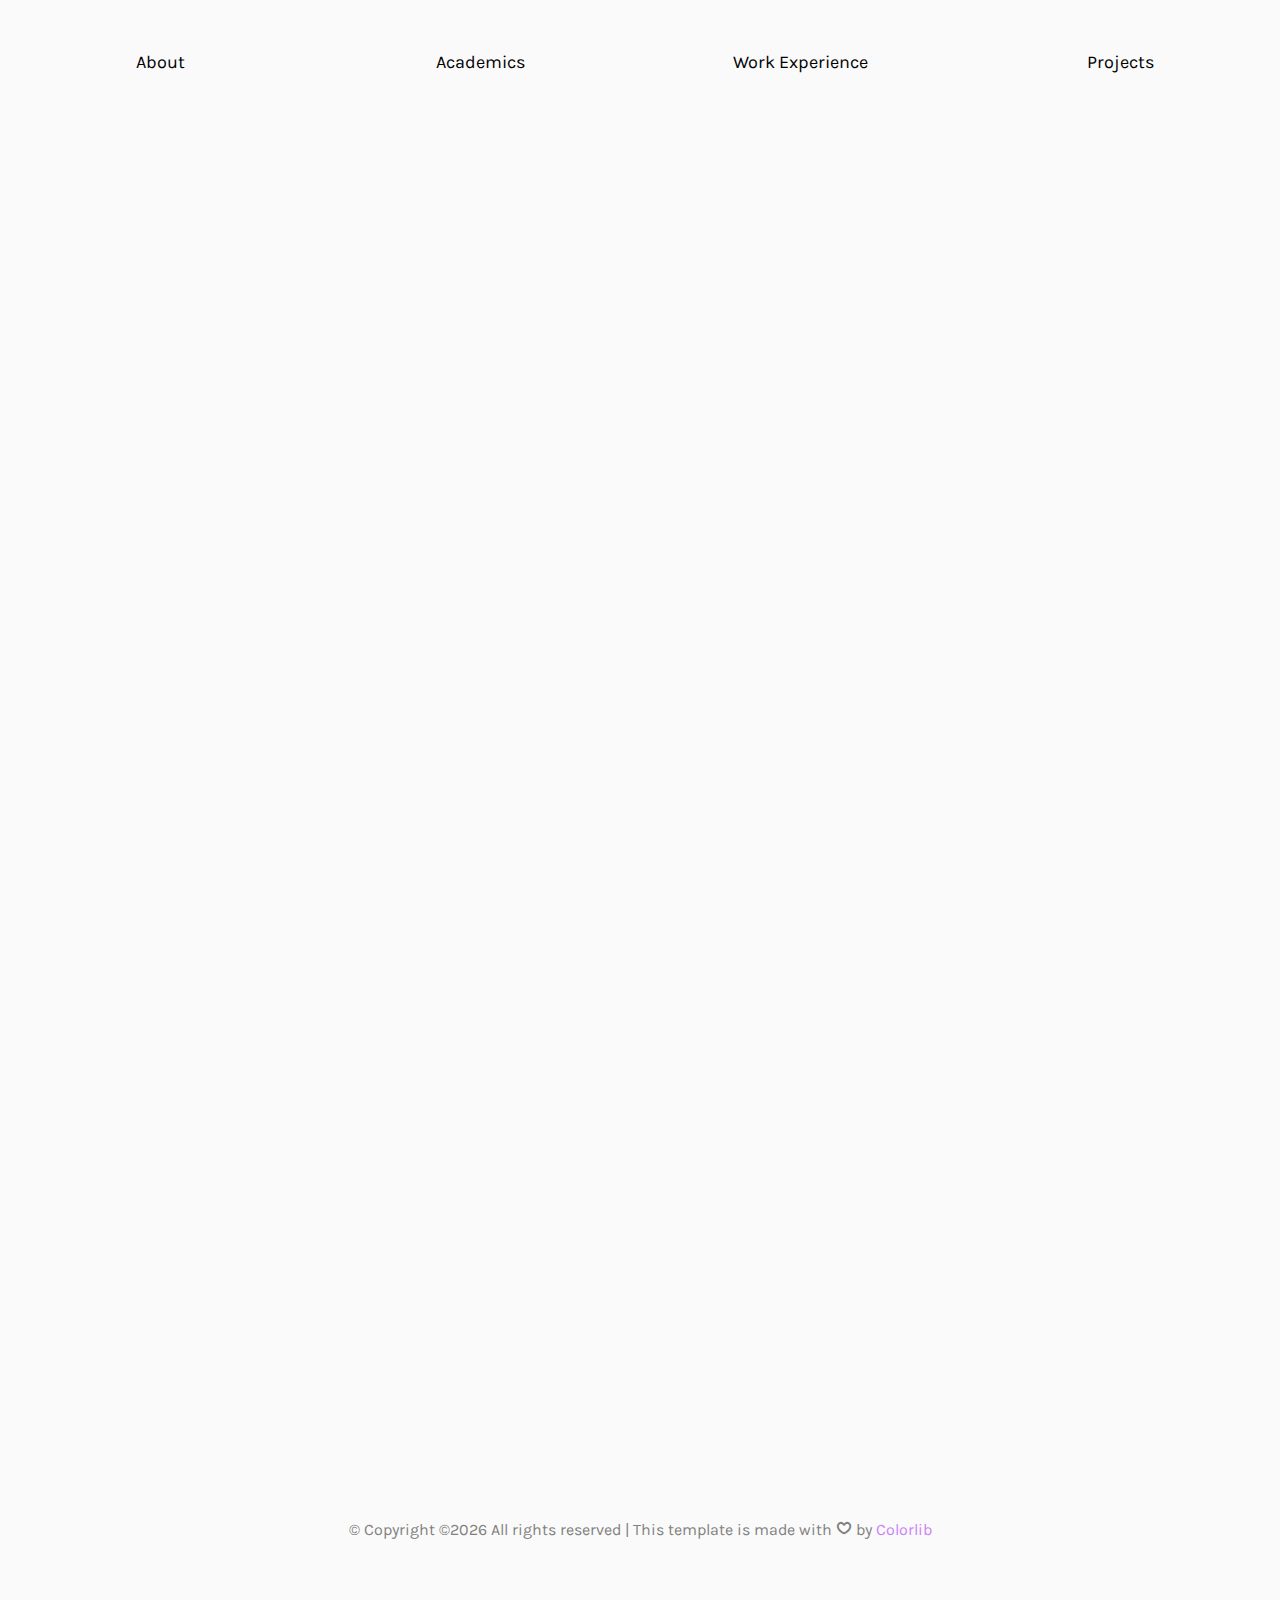
==== academics.html @ 9c5b4230 "Re structured and updated content" ====
<!DOCTYPE HTML>
<html>
	<head>
	<meta charset="utf-8">
	<meta http-equiv="X-UA-Compatible" content="IE=edge">
	<title>Charlie Horn's Personal Web Site</title>
	<meta name="viewport" content="width=device-width, initial-scale=1">
	<meta name="description" content="" />
	<meta name="keywords" content="" />
	<meta name="author" content="" />

  <!-- Facebook and Twitter integration -->
	<meta property="og:title" content=""/>
	<meta property="og:image" content=""/>
	<meta property="og:url" content=""/>
	<meta property="og:site_name" content=""/>
	<meta property="og:description" content=""/>
	<meta name="twitter:title" content="" />
	<meta name="twitter:image" content="" />
	<meta name="twitter:url" content="" />
	<meta name="twitter:card" content="" />

	<!-- Place favicon.ico and apple-touch-icon.png in the root directory -->
	<link rel="shortcut icon" href="favicon.ico">

	<link href="https://fonts.googleapis.com/css?family=Karla:400,700" rel="stylesheet">
	<link href="https://fonts.googleapis.com/css?family=Playfair+Display:400,400i,700" rel="stylesheet">
	
	<!-- Animate.css -->
	<link rel="stylesheet" href="css/animate.css">
	<!-- Icomoon Icon Fonts-->
	<link rel="stylesheet" href="css/icomoon.css">
	<!-- Bootstrap  -->
	<link rel="stylesheet" href="css/bootstrap.css">
	<!-- Owl Carousel -->
	<link rel="stylesheet" href="css/owl.carousel.min.css">
	<link rel="stylesheet" href="css/owl.theme.default.min.css">
	<!-- Magnific Popup -->
	<link rel="stylesheet" href="css/magnific-popup.css">

	<link rel="stylesheet" href="css/style.css">



	<!-- Modernizr JS -->
	<script src="js/modernizr-2.6.2.min.js"></script>
	<!-- FOR IE9 below -->
	<!--[if lt IE 9]>
	<script  src="js/respond.min.js"></script>
	<![endif]-->

	</head>
	<body>
	
	<div id="colorlib-page">
		<header>
			<div class="newNavbar">
				<span><a href="index.html">About</a></span>
				<span><a href="academics.html">Academics</a></span>
				<span><a href="professional.html">Work Experience</a></span>
				<span><a href="projects.html">Projects</a></span>
			</div>
		</header>

		<div id="colorlib-work">
			<div class="container">
				<div class="row text-center">
					<h2 class="bold"></h2>
				</div>
				<div class="row">
					<div class="col-md-12 col-md-offset-0 text-center animate-box intro-heading">
						<span><a name="school"></a>Academics</span>
						<h2>Academics</h2>
					</div>
				</div>

				<div class="row">
					<div class="col-md-9">
						<div class="services animate-box">
							<h3>Perception and State Estimation</h3>
							<ul>
								<li>Bayesian Optimization for Monocular VSLAM under Varied Conditions (paper, video)</li>
								<li>Sensor fusion and coordinate transform (LiDAR and Camera)</li>
								<li>Feature Detection, Matching, and Outlier Rejection</li>
								<li>Depth estimation and instance segmentation</li>
								<li>Sensor fusion (Odometry, Range Finder, IMU, Stereo Camera)</li>
								<li>Linear-Gaussian and Recursive Extended Kalman filter</li>
								<li>Point Cloud Tracking</li>
							</ul>
						</div>
						<div class="services animate-box">
							<h3>Control and Optimization</h3>
							<ul>
								<li>Linear Control</li>
								<li>Spacecraft Dynamics and Control</li>
								<li>Stochastic Optimization</li>
								<li>Unconstrained Optimization</li>
							</ul>
						</div>
						<div class="services animate-box">
							<h3>Ariticial Intelligence, Algorithms, and Data Structures</h3>
							<ul>
								<li>Statistical, Memory Based, and Learning methods</li>
								<li>Standard Data Structures (Heaps, BSTs, Splay trees, etc..)</li>
								<li>Advanced algorithms (Dynamic Programming, Greedy Algorithms, Shortest path, etc..)</li>
								<li> Analysis methods (Recursion, Amortized Analysis, Combinatorial Arguments, etc..)</li>
							</ul>
						</div>
					</div>
				</div>
				
			</div>
		</div>

		<footer>
			<div id="footer">
				<div class="container">
					<div class="row">
						<div class="col-md-12 text-center">
							<p>
								&copy; <!-- Link back to Colorlib can't be removed. Template is licensed under CC BY 3.0. -->
Copyright &copy;<script>document.write(new Date().getFullYear());</script> All rights reserved | This template is made with <i class="icon-heart4" aria-hidden="true"></i> by <a href="https://colorlib.com" target="_blank">Colorlib</a>
<!-- Link back to Colorlib can't be removed. Template is licensed under CC BY 3.0. -->
							</p>
						</div>
					</div>
				</div>
			</div>
		</footer>
	
	</div>

	<!-- jQuery -->
	<script src="js/jquery.min.js"></script>
	<!-- jQuery Easing -->
	<script src="js/jquery.easing.1.3.js"></script>
	<!-- Bootstrap -->
	<script src="js/bootstrap.min.js"></script>
	<!-- Waypoints -->
	<script src="js/jquery.waypoints.min.js"></script>
	<!-- Owl Carousel -->
	<script src="js/owl.carousel.min.js"></script>
	<!-- Magnific Popup -->
	<script src="js/jquery.magnific-popup.min.js"></script>
	<script src="js/magnific-popup-options.js"></script>

	<!-- Main JS (Do not remove) -->
	<script src="js/main.js"></script>

	</body>
</html>
---- css/icomoon.css ----
@font-face {
  font-family: 'icomoon';
  src:  url('fonts/icomoon.eot?tmere9');
  src:  url('fonts/icomoon.eot?tmere9#iefix') format('embedded-opentype'),
    url('fonts/icomoon.ttf?tmere9') format('truetype'),
    url('fonts/icomoon.woff?tmere9') format('woff'),
    url('fonts/icomoon.svg?tmere9#icomoon') format('svg');
  font-weight: normal;
  font-style: normal;
}

[class^="icon-"], [class*=" icon-"] {
  /* use !important to prevent issues with browser extensions that change fonts */
  font-family: 'icomoon' !important;
  speak: none;
  font-style: normal;
  font-weight: normal;
  font-variant: normal;
  text-transform: none;
  line-height: 1;

  /* Better Font Rendering =========== */
  -webkit-font-smoothing: antialiased;
  -moz-osx-font-smoothing: grayscale;
}

.icon-activity:before {
  content: "\e900";
}
.icon-airplay:before {
  content: "\e901";
}
.icon-alert-circle:before {
  content: "\e902";
}
.icon-alert-octagon:before {
  content: "\e903";
}
.icon-alert-triangle:before {
  content: "\e904";
}
.icon-align-center:before {
  content: "\e905";
}
.icon-align-justify:before {
  content: "\e906";
}
.icon-align-left:before {
  content: "\e907";
}
.icon-align-right:before {
  content: "\e908";
}
.icon-anchor:before {
  content: "\e909";
}
.icon-aperture:before {
  content: "\e90a";
}
.icon-arrow-down3:before {
  content: "\e90b";
}
.icon-arrow-down-circle:before {
  content: "\e90c";
}
.icon-arrow-down-left3:before {
  content: "\e90d";
}
.icon-arrow-down-right3:before {
  content: "\e90e";
}
.icon-arrow-left3:before {
  content: "\e90f";
}
.icon-arrow-left-circle:before {
  content: "\e910";
}
.icon-arrow-right3:before {
  content: "\e911";
}
.icon-arrow-right-circle:before {
  content: "\e912";
}
.icon-arrow-up3:before {
  content: "\e913";
}
.icon-arrow-up-circle:before {
  content: "\e914";
}
.icon-arrow-up-left3:before {
  content: "\e915";
}
.icon-arrow-up-right3:before {
  content: "\e916";
}
.icon-at-sign:before {
  content: "\e917";
}
.icon-award:before {
  content: "\e918";
}
.icon-bar-chart:before {
  content: "\e919";
}
.icon-bar-chart-2:before {
  content: "\e91a";
}
.icon-battery:before {
  content: "\e91b";
}
.icon-battery-charging:before {
  content: "\e91c";
}
.icon-bell2:before {
  content: "\e91d";
}
.icon-bell-off:before {
  content: "\e91e";
}
.icon-bluetooth:before {
  content: "\e91f";
}
.icon-bold2:before {
  content: "\e920";
}
.icon-book2:before {
  content: "\e921";
}
.icon-book-open:before {
  content: "\e922";
}
.icon-bookmark2:before {
  content: "\e923";
}
.icon-box:before {
  content: "\e924";
}
.icon-briefcase2:before {
  content: "\e925";
}
.icon-calendar2:before {
  content: "\e926";
}
.icon-camera2:before {
  content: "\e927";
}
.icon-camera-off:before {
  content: "\e928";
}
.icon-cast:before {
  content: "\e929";
}
.icon-check:before {
  content: "\e92a";
}
.icon-check-circle:before {
  content: "\e92b";
}
.icon-check-square:before {
  content: "\e92c";
}
.icon-chevron-down:before {
  content: "\e92d";
}
.icon-chevron-left:before {
  content: "\e92e";
}
.icon-chevron-right:before {
  content: "\e92f";
}
.icon-chevron-up:before {
  content: "\e930";
}
.icon-chevrons-down:before {
  content: "\e931";
}
.icon-chevrons-left:before {
  content: "\e932";
}
.icon-chevrons-right:before {
  content: "\e933";
}
.icon-chevrons-up:before {
  content: "\e934";
}
.icon-chrome2:before {
  content: "\e935";
}
.icon-circle:before {
  content: "\e936";
}
.icon-clipboard2:before {
  content: "\e937";
}
.icon-clock3:before {
  content: "\e938";
}
.icon-cloud2:before {
  content: "\e939";
}
.icon-cloud-drizzle:before {
  content: "\e93a";
}
.icon-cloud-lightning:before {
  content: "\e93b";
}
.icon-cloud-off:before {
  content: "\e93c";
}
.icon-cloud-rain:before {
  content: "\e93d";
}
.icon-cloud-snow:before {
  content: "\e93e";
}
.icon-code:before {
  content: "\e93f";
}
.icon-codepen2:before {
  content: "\e940";
}
.icon-command2:before {
  content: "\e941";
}
.icon-compass3:before {
  content: "\e942";
}
.icon-copy2:before {
  content: "\e943";
}
.icon-corner-down-left:before {
  content: "\e944";
}
.icon-corner-down-right:before {
  content: "\e945";
}
.icon-corner-left-down:before {
  content: "\e946";
}
.icon-corner-left-up:before {
  content: "\e947";
}
.icon-corner-right-down:before {
  content: "\e948";
}
.icon-corner-right-up:before {
  content: "\e949";
}
.icon-corner-up-left:before {
  content: "\e94a";
}
.icon-corner-up-right:before {
  content: "\e94b";
}
.icon-cpu:before {
  content: "\e94c";
}
.icon-credit-card2:before {
  content: "\e94d";
}
.icon-crop2:before {
  content: "\e94e";
}
.icon-crosshair:before {
  content: "\e94f";
}
.icon-database2:before {
  content: "\e950";
}
.icon-delete:before {
  content: "\e951";
}
.icon-disc:before {
  content: "\e952";
}
.icon-dollar-sign:before {
  content: "\e953";
}
.icon-download4:before {
  content: "\e954";
}
.icon-download-cloud:before {
  content: "\e955";
}
.icon-droplet2:before {
  content: "\e956";
}
.icon-edit:before {
  content: "\e957";
}
.icon-edit-2:before {
  content: "\e958";
}
.icon-edit-3:before {
  content: "\e959";
}
.icon-external-link:before {
  content: "\e95a";
}
.icon-eye2:before {
  content: "\e95b";
}
.icon-eye-off:before {
  content: "\e95c";
}
.icon-facebook3:before {
  content: "\e95d";
}
.icon-fast-forward:before {
  content: "\e95e";
}
.icon-feather:before {
  content: "\e95f";
}
.icon-file:before {
  content: "\e960";
}
.icon-file-minus:before {
  content: "\e961";
}
.icon-file-plus:before {
  content: "\e962";
}
.icon-file-text3:before {
  content: "\e963";
}
.icon-film2:before {
  content: "\e964";
}
.icon-filter2:before {
  content: "\e965";
}
.icon-flag2:before {
  content: "\e966";
}
.icon-folder2:before {
  content: "\e967";
}
.icon-folder-minus2:before {
  content: "\e968";
}
.icon-folder-plus2:before {
  content: "\e969";
}
.icon-git-branch:before {
  content: "\e96a";
}
.icon-git-commit:before {
  content: "\e96b";
}
.icon-git-merge:before {
  content: "\e96c";
}
.icon-git-pull-request:before {
  content: "\e96d";
}
.icon-github2:before {
  content: "\e96e";
}
.icon-gitlab:before {
  content: "\e96f";
}
.icon-globe:before {
  content: "\e970";
}
.icon-grid:before {
  content: "\e971";
}
.icon-hard-drive:before {
  content: "\e972";
}
.icon-hash:before {
  content: "\e973";
}
.icon-headphones2:before {
  content: "\e974";
}
.icon-heart2:before {
  content: "\e975";
}
.icon-help-circle:before {
  content: "\e976";
}
.icon-home4:before {
  content: "\e977";
}
.icon-image2:before {
  content: "\e978";
}
.icon-inbox:before {
  content: "\e979";
}
.icon-info2:before {
  content: "\e97a";
}
.icon-instagram2:before {
  content: "\e97b";
}
.icon-italic2:before {
  content: "\e97c";
}
.icon-layers:before {
  content: "\e97d";
}
.icon-layout:before {
  content: "\e97e";
}
.icon-life-buoy:before {
  content: "\e97f";
}
.icon-link2:before {
  content: "\e980";
}
.icon-link-2:before {
  content: "\e981";
}
.icon-linkedin3:before {
  content: "\e982";
}
.icon-list3:before {
  content: "\e983";
}
.icon-loader:before {
  content: "\e984";
}
.icon-lock2:before {
  content: "\e985";
}
.icon-log-in:before {
  content: "\e986";
}
.icon-log-out:before {
  content: "\e987";
}
.icon-mail5:before {
  content: "\e988";
}
.icon-map3:before {
  content: "\e989";
}
.icon-map-pin:before {
  content: "\e98a";
}
.icon-maximize:before {
  content: "\e98b";
}
.icon-maximize-2:before {
  content: "\e98c";
}
.icon-menu5:before {
  content: "\e98d";
}
.icon-message-circle:before {
  content: "\e98e";
}
.icon-message-square:before {
  content: "\e98f";
}
.icon-mic2:before {
  content: "\e990";
}
.icon-mic-off:before {
  content: "\e991";
}
.icon-minimize:before {
  content: "\e992";
}
.icon-minimize-2:before {
  content: "\e993";
}
.icon-minus2:before {
  content: "\e994";
}
.icon-minus-circle:before {
  content: "\e995";
}
.icon-minus-square:before {
  content: "\e996";
}
.icon-monitor:before {
  content: "\e997";
}
.icon-moon:before {
  content: "\e998";
}
.icon-more-horizontal:before {
  content: "\e999";
}
.icon-more-vertical:before {
  content: "\e99a";
}
.icon-move:before {
  content: "\e99b";
}
.icon-music2:before {
  content: "\e99c";
}
.icon-navigation:before {
  content: "\e99d";
}
.icon-navigation-2:before {
  content: "\e99e";
}
.icon-octagon:before {
  content: "\e99f";
}
.icon-package:before {
  content: "\e9a0";
}
.icon-paperclip:before {
  content: "\e9a1";
}
.icon-pause3:before {
  content: "\e9a2";
}
.icon-pause-circle:before {
  content: "\e9a3";
}
.icon-percent:before {
  content: "\e9a4";
}
.icon-phone2:before {
  content: "\e9a5";
}
.icon-phone-call:before {
  content: "\e9a6";
}
.icon-phone-forwarded:before {
  content: "\e9a7";
}
.icon-phone-incoming:before {
  content: "\e9a8";
}
.icon-phone-missed:before {
  content: "\e9a9";
}
.icon-phone-off:before {
  content: "\e9aa";
}
.icon-phone-outgoing:before {
  content: "\e9ab";
}
.icon-pie-chart2:before {
  content: "\e9ac";
}
.icon-play4:before {
  content: "\e9ad";
}
.icon-play-circle:before {
  content: "\e9ae";
}
.icon-plus2:before {
  content: "\e9af";
}
.icon-plus-circle:before {
  content: "\e9b0";
}
.icon-plus-square:before {
  content: "\e9b1";
}
.icon-pocket:before {
  content: "\e9b2";
}
.icon-power2:before {
  content: "\e9b3";
}
.icon-printer2:before {
  content: "\e9b4";
}
.icon-radio:before {
  content: "\e9b5";
}
.icon-refresh-ccw:before {
  content: "\e9b6";
}
.icon-refresh-cw:before {
  content: "\e9b7";
}
.icon-repeat:before {
  content: "\e9b8";
}
.icon-rewind:before {
  content: "\e9b9";
}
.icon-rotate-ccw:before {
  content: "\e9ba";
}
.icon-rotate-cw:before {
  content: "\e9bb";
}
.icon-rss3:before {
  content: "\e9bc";
}
.icon-save:before {
  content: "\e9bd";
}
.icon-scissors2:before {
  content: "\e9be";
}
.icon-search2:before {
  content: "\e9bf";
}
.icon-send:before {
  content: "\e9c0";
}
.icon-server:before {
  content: "\e9c1";
}
.icon-settings:before {
  content: "\e9c2";
}
.icon-share3:before {
  content: "\e9c3";
}
.icon-share-2:before {
  content: "\e9c4";
}
.icon-shield2:before {
  content: "\e9c5";
}
.icon-shield-off:before {
  content: "\e9c6";
}
.icon-shopping-bag:before {
  content: "\e9c7";
}
.icon-shopping-cart:before {
  content: "\e9c8";
}
.icon-shuffle2:before {
  content: "\e9c9";
}
.icon-sidebar:before {
  content: "\e9ca";
}
.icon-skip-back:before {
  content: "\e9cb";
}
.icon-skip-forward:before {
  content: "\e9cc";
}
.icon-slack:before {
  content: "\e9cd";
}
.icon-slash:before {
  content: "\e9ce";
}
.icon-sliders:before {
  content: "\e9cf";
}
.icon-smartphone:before {
  content: "\e9d0";
}
.icon-speaker:before {
  content: "\e9d1";
}
.icon-square:before {
  content: "\e9d2";
}
.icon-star:before {
  content: "\e9d3";
}
.icon-stop-circle:before {
  content: "\e9d4";
}
.icon-sun2:before {
  content: "\e9d5";
}
.icon-sunrise:before {
  content: "\e9d6";
}
.icon-sunset:before {
  content: "\e9d7";
}
.icon-tablet2:before {
  content: "\e9d8";
}
.icon-tag:before {
  content: "\e9d9";
}
.icon-target2:before {
  content: "\e9da";
}
.icon-terminal2:before {
  content: "\e9db";
}
.icon-thermometer:before {
  content: "\e9dc";
}
.icon-thumbs-down:before {
  content: "\e9dd";
}
.icon-thumbs-up:before {
  content: "\e9de";
}
.icon-toggle-left:before {
  content: "\e9df";
}
.icon-toggle-right:before {
  content: "\e9e0";
}
.icon-trash:before {
  content: "\e9e1";
}
.icon-trash-2:before {
  content: "\e9e2";
}
.icon-trending-down:before {
  content: "\e9e3";
}
.icon-trending-up:before {
  content: "\e9e4";
}
.icon-triangle:before {
  content: "\e9e5";
}
.icon-truck2:before {
  content: "\e9e6";
}
.icon-tv2:before {
  content: "\e9e7";
}
.icon-twitter2:before {
  content: "\e9e8";
}
.icon-type:before {
  content: "\e9e9";
}
.icon-umbrella:before {
  content: "\e9ea";
}
.icon-underline2:before {
  content: "\e9eb";
}
.icon-unlock:before {
  content: "\e9ec";
}
.icon-upload4:before {
  content: "\e9ed";
}
.icon-upload-cloud:before {
  content: "\e9ee";
}
.icon-user2:before {
  content: "\e9ef";
}
.icon-user-check2:before {
  content: "\e9f0";
}
.icon-user-minus2:before {
  content: "\e9f1";
}
.icon-user-plus2:before {
  content: "\e9f2";
}
.icon-user-x:before {
  content: "\e9f3";
}
.icon-users2:before {
  content: "\e9f4";
}
.icon-video:before {
  content: "\e9f5";
}
.icon-video-off:before {
  content: "\e9f6";
}
.icon-voicemail:before {
  content: "\e9f7";
}
.icon-volume:before {
  content: "\e9f8";
}
.icon-volume-1:before {
  content: "\e9f9";
}
.icon-volume-2:before {
  content: "\e9fa";
}
.icon-volume-x:before {
  content: "\e9fb";
}
.icon-watch:before {
  content: "\e9fc";
}
.icon-wifi:before {
  content: "\e9fd";
}
.icon-wifi-off:before {
  content: "\e9fe";
}
.icon-wind:before {
  content: "\e9ff";
}
.icon-x:before {
  content: "\ea00";
}
.icon-x-circle:before {
  content: "\ea01";
}
.icon-x-square:before {
  content: "\ea02";
}
.icon-zap:before {
  content: "\ea03";
}
.icon-zap-off:before {
  content: "\ea04";
}
.icon-zoom-in2:before {
  content: "\ea05";
}
.icon-zoom-out2:before {
  content: "\ea06";
}
.icon-times:before {
  content: "\ea07";
}
.icon-tick:before {
  content: "\ea08";
}
.icon-plus3:before {
  content: "\ea09";
}
.icon-minus3:before {
  content: "\ea0a";
}
.icon-equals:before {
  content: "\ea0b";
}
.icon-divide:before {
  content: "\ea0c";
}
.icon-chevron-right2:before {
  content: "\ea0d";
}
.icon-chevron-left2:before {
  content: "\ea0e";
}
.icon-arrow-right-thick:before {
  content: "\ea0f";
}
.icon-arrow-left-thick:before {
  content: "\ea10";
}
.icon-th-small:before {
  content: "\ea11";
}
.icon-th-menu:before {
  content: "\ea12";
}
.icon-th-list:before {
  content: "\ea13";
}
.icon-th-large:before {
  content: "\ea14";
}
.icon-home5:before {
  content: "\ea15";
}
.icon-arrow-forward:before {
  content: "\ea16";
}
.icon-arrow-back:before {
  content: "\ea17";
}
.icon-rss4:before {
  content: "\ea18";
}
.icon-location3:before {
  content: "\ea19";
}
.icon-link3:before {
  content: "\ea1a";
}
.icon-image3:before {
  content: "\ea1b";
}
.icon-arrow-up-thick:before {
  content: "\ea1c";
}
.icon-arrow-down-thick:before {
  content: "\ea1d";
}
.icon-starburst:before {
  content: "\ea1e";
}
.icon-starburst-outline:before {
  content: "\ea1f";
}
.icon-star2:before {
  content: "\ea20";
}
.icon-flow-children:before {
  content: "\ea21";
}
.icon-export:before {
  content: "\ea22";
}
.icon-delete2:before {
  content: "\ea23";
}
.icon-delete-outline:before {
  content: "\ea24";
}
.icon-cloud-storage:before {
  content: "\ea25";
}
.icon-wi-fi:before {
  content: "\ea26";
}
.icon-heart3:before {
  content: "\ea27";
}
.icon-flash:before {
  content: "\ea28";
}
.icon-cancel:before {
  content: "\ea29";
}
.icon-backspace:before {
  content: "\ea2a";
}
.icon-attachment2:before {
  content: "\ea2b";
}
.icon-arrow-move:before {
  content: "\ea2c";
}
.icon-warning2:before {
  content: "\ea2d";
}
.icon-user3:before {
  content: "\ea2e";
}
.icon-radar:before {
  content: "\ea2f";
}
.icon-lock-open:before {
  content: "\ea30";
}
.icon-lock-closed:before {
  content: "\ea31";
}
.icon-location-arrow:before {
  content: "\ea32";
}
.icon-info3:before {
  content: "\ea33";
}
.icon-user-delete:before {
  content: "\ea34";
}
.icon-user-add:before {
  content: "\ea35";
}
.icon-media-pause:before {
  content: "\ea36";
}
.icon-group:before {
  content: "\ea37";
}
.icon-chart-pie:before {
  content: "\ea38";
}
.icon-chart-line:before {
  content: "\ea39";
}
.icon-chart-bar:before {
  content: "\ea3a";
}
.icon-chart-area:before {
  content: "\ea3b";
}
.icon-video2:before {
  content: "\ea3c";
}
.icon-point-of-interest:before {
  content: "\ea3d";
}
.icon-infinity:before {
  content: "\ea3e";
}
.icon-globe2:before {
  content: "\ea3f";
}
.icon-eye3:before {
  content: "\ea40";
}
.icon-cog2:before {
  content: "\ea41";
}
.icon-camera3:before {
  content: "\ea42";
}
.icon-upload5:before {
  content: "\ea43";
}
.icon-scissors3:before {
  content: "\ea44";
}
.icon-refresh:before {
  content: "\ea45";
}
.icon-pin:before {
  content: "\ea46";
}
.icon-key3:before {
  content: "\ea47";
}
.icon-info-large:before {
  content: "\ea48";
}
.icon-eject2:before {
  content: "\ea49";
}
.icon-download5:before {
  content: "\ea4a";
}
.icon-zoom:before {
  content: "\ea4b";
}
.icon-zoom-out3:before {
  content: "\ea4c";
}
.icon-zoom-in3:before {
  content: "\ea4d";
}
.icon-sort-numerically:before {
  content: "\ea4e";
}
.icon-sort-alphabetically:before {
  content: "\ea4f";
}
.icon-input-checked:before {
  content: "\ea50";
}
.icon-calender:before {
  content: "\ea51";
}
.icon-world:before {
  content: "\ea52";
}
.icon-notes:before {
  content: "\ea53";
}
.icon-code2:before {
  content: "\ea54";
}
.icon-arrow-sync:before {
  content: "\ea55";
}
.icon-arrow-shuffle:before {
  content: "\ea56";
}
.icon-arrow-repeat:before {
  content: "\ea57";
}
.icon-arrow-minimise:before {
  content: "\ea58";
}
.icon-arrow-maximise:before {
  content: "\ea59";
}
.icon-arrow-loop:before {
  content: "\ea5a";
}
.icon-anchor2:before {
  content: "\ea5b";
}
.icon-spanner:before {
  content: "\ea5c";
}
.icon-puzzle:before {
  content: "\ea5d";
}
.icon-power3:before {
  content: "\ea5e";
}
.icon-plane:before {
  content: "\ea5f";
}
.icon-pi:before {
  content: "\ea60";
}
.icon-phone3:before {
  content: "\ea61";
}
.icon-microphone:before {
  content: "\ea62";
}
.icon-media-rewind:before {
  content: "\ea63";
}
.icon-flag3:before {
  content: "\ea64";
}
.icon-adjust-brightness:before {
  content: "\ea65";
}
.icon-waves:before {
  content: "\ea66";
}
.icon-social-twitter:before {
  content: "\ea67";
}
.icon-social-facebook:before {
  content: "\ea68";
}
.icon-social-dribbble:before {
  content: "\ea69";
}
.icon-media-stop:before {
  content: "\ea6a";
}
.icon-media-record:before {
  content: "\ea6b";
}
.icon-media-play:before {
  content: "\ea6c";
}
.icon-media-fast-forward:before {
  content: "\ea6d";
}
.icon-media-eject:before {
  content: "\ea6e";
}
.icon-social-vimeo:before {
  content: "\ea6f";
}
.icon-social-tumbler:before {
  content: "\ea70";
}
.icon-social-skype:before {
  content: "\ea71";
}
.icon-social-pinterest:before {
  content: "\ea72";
}
.icon-social-linkedin:before {
  content: "\ea73";
}
.icon-social-last-fm:before {
  content: "\ea74";
}
.icon-social-github:before {
  content: "\ea75";
}
.icon-social-flickr:before {
  content: "\ea76";
}
.icon-at:before {
  content: "\ea77";
}
.icon-times-outline:before {
  content: "\ea78";
}
.icon-plus-outline:before {
  content: "\ea79";
}
.icon-minus-outline:before {
  content: "\ea7a";
}
.icon-tick-outline:before {
  content: "\ea7b";
}
.icon-th-large-outline:before {
  content: "\ea7c";
}
.icon-equals-outline:before {
  content: "\ea7d";
}
.icon-divide-outline:before {
  content: "\ea7e";
}
.icon-chevron-right-outline:before {
  content: "\ea7f";
}
.icon-chevron-left-outline:before {
  content: "\ea80";
}
.icon-arrow-right-outline:before {
  content: "\ea81";
}
.icon-arrow-left-outline:before {
  content: "\ea82";
}
.icon-th-small-outline:before {
  content: "\ea83";
}
.icon-th-menu-outline:before {
  content: "\ea84";
}
.icon-th-list-outline:before {
  content: "\ea85";
}
.icon-news:before {
  content: "\ea86";
}
.icon-home-outline:before {
  content: "\ea87";
}
.icon-arrow-up-outline:before {
  content: "\ea88";
}
.icon-arrow-forward-outline:before {
  content: "\ea89";
}
.icon-arrow-down-outline:before {
  content: "\ea8a";
}
.icon-arrow-back-outline:before {
  content: "\ea8b";
}
.icon-trash2:before {
  content: "\ea8c";
}
.icon-rss-outline:before {
  content: "\ea8d";
}
.icon-message:before {
  content: "\ea8e";
}
.icon-location-outline:before {
  content: "\ea8f";
}
.icon-link-outline:before {
  content: "\ea90";
}
.icon-image-outline:before {
  content: "\ea91";
}
.icon-export-outline:before {
  content: "\ea92";
}
.icon-cross2:before {
  content: "\ea93";
}
.icon-wi-fi-outline:before {
  content: "\ea94";
}
.icon-star-outline:before {
  content: "\ea95";
}
.icon-media-pause-outline:before {
  content: "\ea96";
}
.icon-mail6:before {
  content: "\ea97";
}
.icon-heart-outline:before {
  content: "\ea98";
}
.icon-flash-outline:before {
  content: "\ea99";
}
.icon-cancel-outline:before {
  content: "\ea9a";
}
.icon-beaker:before {
  content: "\ea9b";
}
.icon-arrow-move-outline:before {
  content: "\ea9c";
}
.icon-watch2:before {
  content: "\ea9d";
}
.icon-warning-outline:before {
  content: "\ea9e";
}
.icon-time:before {
  content: "\ea9f";
}
.icon-radar-outline:before {
  content: "\eaa0";
}
.icon-lock-open-outline:before {
  content: "\eaa1";
}
.icon-location-arrow-outline:before {
  content: "\eaa2";
}
.icon-info-outline:before {
  content: "\eaa3";
}
.icon-backspace-outline:before {
  content: "\eaa4";
}
.icon-attachment-outline:before {
  content: "\eaa5";
}
.icon-user-outline:before {
  content: "\eaa6";
}
.icon-user-delete-outline:before {
  content: "\eaa7";
}
.icon-user-add-outline:before {
  content: "\eaa8";
}
.icon-lock-closed-outline:before {
  content: "\eaa9";
}
.icon-group-outline:before {
  content: "\eaaa";
}
.icon-chart-pie-outline:before {
  content: "\eaab";
}
.icon-chart-line-outline:before {
  content: "\eaac";
}
.icon-chart-bar-outline:before {
  content: "\eaad";
}
.icon-chart-area-outline:before {
  content: "\eaae";
}
.icon-video-outline:before {
  content: "\eaaf";
}
.icon-point-of-interest-outline:before {
  content: "\eab0";
}
.icon-map4:before {
  content: "\eab1";
}
.icon-key-outline:before {
  content: "\eab2";
}
.icon-infinity-outline:before {
  content: "\eab3";
}
.icon-globe-outline:before {
  content: "\eab4";
}
.icon-eye-outline:before {
  content: "\eab5";
}
.icon-cog-outline:before {
  content: "\eab6";
}
.icon-camera-outline:before {
  content: "\eab7";
}
.icon-upload-outline:before {
  content: "\eab8";
}
.icon-support:before {
  content: "\eab9";
}
.icon-scissors-outline:before {
  content: "\eaba";
}
.icon-refresh-outline:before {
  content: "\eabb";
}
.icon-info-large-outline:before {
  content: "\eabc";
}
.icon-eject-outline:before {
  content: "\eabd";
}
.icon-download-outline:before {
  content: "\eabe";
}
.icon-battery-mid:before {
  content: "\eabf";
}
.icon-battery-low:before {
  content: "\eac0";
}
.icon-battery-high:before {
  content: "\eac1";
}
.icon-zoom-outline:before {
  content: "\eac2";
}
.icon-zoom-out-outline:before {
  content: "\eac3";
}
.icon-zoom-in-outline:before {
  content: "\eac4";
}
.icon-tag2:before {
  content: "\eac5";
}
.icon-tabs-outline:before {
  content: "\eac6";
}
.icon-pin-outline:before {
  content: "\eac7";
}
.icon-message-typing:before {
  content: "\eac8";
}
.icon-directions:before {
  content: "\eac9";
}
.icon-battery-full:before {
  content: "\eaca";
}
.icon-battery-charge:before {
  content: "\eacb";
}
.icon-pipette:before {
  content: "\eacc";
}
.icon-pencil3:before {
  content: "\eacd";
}
.icon-folder3:before {
  content: "\eace";
}
.icon-folder-delete:before {
  content: "\eacf";
}
.icon-folder-add:before {
  content: "\ead0";
}
.icon-edit2:before {
  content: "\ead1";
}
.icon-document:before {
  content: "\ead2";
}
.icon-document-delete:before {
  content: "\ead3";
}
.icon-document-add:before {
  content: "\ead4";
}
.icon-brush:before {
  content: "\ead5";
}
.icon-thumbs-up2:before {
  content: "\ead6";
}
.icon-thumbs-down2:before {
  content: "\ead7";
}
.icon-pen2:before {
  content: "\ead8";
}
.icon-sort-numerically-outline:before {
  content: "\ead9";
}
.icon-sort-alphabetically-outline:before {
  content: "\eada";
}
.icon-social-last-fm-circular:before {
  content: "\eadb";
}
.icon-social-github-circular:before {
  content: "\eadc";
}
.icon-compass4:before {
  content: "\eadd";
}
.icon-bookmark3:before {
  content: "\eade";
}
.icon-input-checked-outline:before {
  content: "\eadf";
}
.icon-code-outline:before {
  content: "\eae0";
}
.icon-calender-outline:before {
  content: "\eae1";
}
.icon-business-card:before {
  content: "\eae2";
}
.icon-arrow-up4:before {
  content: "\eae3";
}
.icon-arrow-sync-outline:before {
  content: "\eae4";
}
.icon-arrow-right4:before {
  content: "\eae5";
}
.icon-arrow-repeat-outline:before {
  content: "\eae6";
}
.icon-arrow-loop-outline:before {
  content: "\eae7";
}
.icon-arrow-left4:before {
  content: "\eae8";
}
.icon-flow-switch:before {
  content: "\eae9";
}
.icon-flow-parallel:before {
  content: "\eaea";
}
.icon-flow-merge:before {
  content: "\eaeb";
}
.icon-document-text:before {
  content: "\eaec";
}
.icon-clipboard3:before {
  content: "\eaed";
}
.icon-calculator2:before {
  content: "\eaee";
}
.icon-arrow-minimise-outline:before {
  content: "\eaef";
}
.icon-arrow-maximise-outline:before {
  content: "\eaf0";
}
.icon-arrow-down4:before {
  content: "\eaf1";
}
.icon-gift2:before {
  content: "\eaf2";
}
.icon-film3:before {
  content: "\eaf3";
}
.icon-database3:before {
  content: "\eaf4";
}
.icon-bell3:before {
  content: "\eaf5";
}
.icon-anchor-outline:before {
  content: "\eaf6";
}
.icon-adjust-contrast:before {
  content: "\eaf7";
}
.icon-world-outline:before {
  content: "\eaf8";
}
.icon-shopping-bag2:before {
  content: "\eaf9";
}
.icon-power-outline:before {
  content: "\eafa";
}
.icon-notes-outline:before {
  content: "\eafb";
}
.icon-device-tablet:before {
  content: "\eafc";
}
.icon-device-phone:before {
  content: "\eafd";
}
.icon-device-laptop:before {
  content: "\eafe";
}
.icon-device-desktop:before {
  content: "\eaff";
}
.icon-briefcase3:before {
  content: "\eb00";
}
.icon-stopwatch2:before {
  content: "\eb01";
}
.icon-spanner-outline:before {
  content: "\eb02";
}
.icon-puzzle-outline:before {
  content: "\eb03";
}
.icon-printer3:before {
  content: "\eb04";
}
.icon-pi-outline:before {
  content: "\eb05";
}
.icon-lightbulb:before {
  content: "\eb06";
}
.icon-flag-outline:before {
  content: "\eb07";
}
.icon-contacts:before {
  content: "\eb08";
}
.icon-archive:before {
  content: "\eb09";
}
.icon-weather-stormy:before {
  content: "\eb0a";
}
.icon-weather-shower:before {
  content: "\eb0b";
}
.icon-weather-partly-sunny:before {
  content: "\eb0c";
}
.icon-weather-downpour:before {
  content: "\eb0d";
}
.icon-weather-cloudy:before {
  content: "\eb0e";
}
.icon-plane-outline:before {
  content: "\eb0f";
}
.icon-phone-outline:before {
  content: "\eb10";
}
.icon-microphone-outline:before {
  content: "\eb11";
}
.icon-weather-windy:before {
  content: "\eb12";
}
.icon-weather-windy-cloudy:before {
  content: "\eb13";
}
.icon-weather-sunny:before {
  content: "\eb14";
}
.icon-weather-snow:before {
  content: "\eb15";
}
.icon-weather-night:before {
  content: "\eb16";
}
.icon-media-stop-outline:before {
  content: "\eb17";
}
.icon-media-rewind-outline:before {
  content: "\eb18";
}
.icon-media-record-outline:before {
  content: "\eb19";
}
.icon-media-play-outline:before {
  content: "\eb1a";
}
.icon-media-fast-forward-outline:before {
  content: "\eb1b";
}
.icon-media-eject-outline:before {
  content: "\eb1c";
}
.icon-wine:before {
  content: "\eb1d";
}
.icon-waves-outline:before {
  content: "\eb1e";
}
.icon-ticket2:before {
  content: "\eb1f";
}
.icon-tags:before {
  content: "\eb20";
}
.icon-plug:before {
  content: "\eb21";
}
.icon-headphones3:before {
  content: "\eb22";
}
.icon-credit-card3:before {
  content: "\eb23";
}
.icon-coffee:before {
  content: "\eb24";
}
.icon-book3:before {
  content: "\eb25";
}
.icon-beer:before {
  content: "\eb26";
}
.icon-volume2:before {
  content: "\eb27";
}
.icon-volume-up:before {
  content: "\eb28";
}
.icon-volume-mute3:before {
  content: "\eb29";
}
.icon-volume-down:before {
  content: "\eb2a";
}
.icon-social-vimeo-circular:before {
  content: "\eb2b";
}
.icon-social-twitter-circular:before {
  content: "\eb2c";
}
.icon-social-pinterest-circular:before {
  content: "\eb2d";
}
.icon-social-linkedin-circular:before {
  content: "\eb2e";
}
.icon-social-facebook-circular:before {
  content: "\eb2f";
}
.icon-social-dribbble-circular:before {
  content: "\eb30";
}
.icon-tree2:before {
  content: "\eb31";
}
.icon-thermometer2:before {
  content: "\eb32";
}
.icon-social-tumbler-circular:before {
  content: "\eb33";
}
.icon-social-skype-outline:before {
  content: "\eb34";
}
.icon-social-flickr-circular:before {
  content: "\eb35";
}
.icon-social-at-circular:before {
  content: "\eb36";
}
.icon-shopping-cart2:before {
  content: "\eb37";
}
.icon-messages:before {
  content: "\eb38";
}
.icon-leaf2:before {
  content: "\eb39";
}
.icon-feather2:before {
  content: "\eb3a";
}
.icon-box2:before {
  content: "\eb3b";
}
.icon-write:before {
  content: "\eb3c";
}
.icon-clock4:before {
  content: "\eb3d";
}
.icon-reply2:before {
  content: "\eb3e";
}
.icon-reply-all:before {
  content: "\eb3f";
}
.icon-forward4:before {
  content: "\eb40";
}
.icon-flag4:before {
  content: "\eb41";
}
.icon-search3:before {
  content: "\eb42";
}
.icon-trash3:before {
  content: "\eb43";
}
.icon-envelope:before {
  content: "\eb44";
}
.icon-bubble3:before {
  content: "\eb45";
}
.icon-bubbles5:before {
  content: "\eb46";
}
.icon-user4:before {
  content: "\eb47";
}
.icon-users3:before {
  content: "\eb48";
}
.icon-cloud3:before {
  content: "\eb49";
}
.icon-download6:before {
  content: "\eb4a";
}
.icon-upload6:before {
  content: "\eb4b";
}
.icon-rain:before {
  content: "\eb4c";
}
.icon-sun3:before {
  content: "\eb4d";
}
.icon-moon2:before {
  content: "\eb4e";
}
.icon-bell4:before {
  content: "\eb4f";
}
.icon-folder4:before {
  content: "\eb50";
}
.icon-pin2:before {
  content: "\eb51";
}
.icon-sound:before {
  content: "\eb52";
}
.icon-microphone2:before {
  content: "\eb53";
}
.icon-camera4:before {
  content: "\eb54";
}
.icon-image4:before {
  content: "\eb55";
}
.icon-cog3:before {
  content: "\eb56";
}
.icon-calendar3:before {
  content: "\eb57";
}
.icon-book4:before {
  content: "\eb58";
}
.icon-map-marker:before {
  content: "\eb59";
}
.icon-store:before {
  content: "\eb5a";
}
.icon-support2:before {
  content: "\eb5b";
}
.icon-tag3:before {
  content: "\eb5c";
}
.icon-heart4:before {
  content: "\eb5d";
}
.icon-video-camera2:before {
  content: "\eb5e";
}
.icon-trophy2:before {
  content: "\eb5f";
}
.icon-cart2:before {
  content: "\eb60";
}
.icon-eye4:before {
  content: "\eb61";
}
.icon-cancel2:before {
  content: "\eb62";
}
.icon-chart:before {
  content: "\eb63";
}
.icon-target3:before {
  content: "\eb64";
}
.icon-printer4:before {
  content: "\eb65";
}
.icon-location4:before {
  content: "\eb66";
}
.icon-bookmark4:before {
  content: "\eb67";
}
.icon-monitor2:before {
  content: "\eb68";
}
.icon-cross3:before {
  content: "\eb69";
}
.icon-plus4:before {
  content: "\eb6a";
}
.icon-left:before {
  content: "\eb6b";
}
.icon-up:before {
  content: "\eb6c";
}
.icon-browser:before {
  content: "\eb6d";
}
.icon-windows2:before {
  content: "\eb6e";
}
.icon-switch2:before {
  content: "\eb6f";
}
.icon-dashboard:before {
  content: "\eb70";
}
.icon-play5:before {
  content: "\eb71";
}
.icon-fast-forward2:before {
  content: "\eb72";
}
.icon-next3:before {
  content: "\eb73";
}
.icon-refresh2:before {
  content: "\eb74";
}
.icon-film4:before {
  content: "\eb75";
}
.icon-home6:before {
  content: "\eb76";
}
.icon-home:before {
  content: "\eb77";
}
.icon-home2:before {
  content: "\eb78";
}
.icon-home3:before {
  content: "\eb79";
}
.icon-office:before {
  content: "\eb7a";
}
.icon-newspaper:before {
  content: "\eb7b";
}
.icon-pencil:before {
  content: "\eb7c";
}
.icon-pencil2:before {
  content: "\eb7d";
}
.icon-quill:before {
  content: "\eb7e";
}
.icon-pen:before {
  content: "\eb7f";
}
.icon-blog:before {
  content: "\eb80";
}
.icon-eyedropper:before {
  content: "\eb81";
}
.icon-droplet:before {
  content: "\eb82";
}
.icon-paint-format:before {
  content: "\eb83";
}
.icon-image:before {
  content: "\eb84";
}
.icon-images:before {
  content: "\eb85";
}
.icon-camera:before {
  content: "\eb86";
}
.icon-headphones:before {
  content: "\eb87";
}
.icon-music:before {
  content: "\eb88";
}
.icon-play:before {
  content: "\eb89";
}
.icon-film:before {
  content: "\eb8a";
}
.icon-video-camera:before {
  content: "\eb8b";
}
.icon-dice:before {
  content: "\eb8c";
}
.icon-pacman:before {
  content: "\eb8d";
}
.icon-spades:before {
  content: "\eb8e";
}
.icon-clubs:before {
  content: "\eb8f";
}
.icon-diamonds:before {
  content: "\eb90";
}
.icon-bullhorn:before {
  content: "\eb91";
}
.icon-connection:before {
  content: "\eb92";
}
.icon-podcast:before {
  content: "\eb93";
}
.icon-feed:before {
  content: "\eb94";
}
.icon-mic:before {
  content: "\eb95";
}
.icon-book:before {
  content: "\eb96";
}
.icon-books:before {
  content: "\eb97";
}
.icon-library:before {
  content: "\eb98";
}
.icon-file-text:before {
  content: "\eb99";
}
.icon-profile:before {
  content: "\eb9a";
}
.icon-file-empty:before {
  content: "\eb9b";
}
.icon-files-empty:before {
  content: "\eb9c";
}
.icon-file-text2:before {
  content: "\eb9d";
}
.icon-file-picture:before {
  content: "\eb9e";
}
.icon-file-music:before {
  content: "\eb9f";
}
.icon-file-play:before {
  content: "\eba0";
}
.icon-file-video:before {
  content: "\eba1";
}
.icon-file-zip:before {
  content: "\eba2";
}
.icon-copy:before {
  content: "\eba3";
}
.icon-paste:before {
  content: "\eba4";
}
.icon-stack:before {
  content: "\eba5";
}
.icon-folder:before {
  content: "\eba6";
}
.icon-folder-open:before {
  content: "\eba7";
}
.icon-folder-plus:before {
  content: "\eba8";
}
.icon-folder-minus:before {
  content: "\eba9";
}
.icon-folder-download:before {
  content: "\ebaa";
}
.icon-folder-upload:before {
  content: "\ebab";
}
.icon-price-tag:before {
  content: "\ebac";
}
.icon-price-tags:before {
  content: "\ebad";
}
.icon-barcode:before {
  content: "\ebae";
}
.icon-qrcode:before {
  content: "\ebaf";
}
.icon-ticket:before {
  content: "\ebb0";
}
.icon-cart:before {
  content: "\ebb1";
}
.icon-coin-dollar:before {
  content: "\ebb2";
}
.icon-coin-euro:before {
  content: "\ebb3";
}
.icon-coin-pound:before {
  content: "\ebb4";
}
.icon-coin-yen:before {
  content: "\ebb5";
}
.icon-credit-card:before {
  content: "\ebb6";
}
.icon-calculator:before {
  content: "\ebb7";
}
.icon-lifebuoy:before {
  content: "\ebb8";
}
.icon-phone:before {
  content: "\ebb9";
}
.icon-phone-hang-up:before {
  content: "\ebba";
}
.icon-address-book:before {
  content: "\ebbb";
}
.icon-envelop:before {
  content: "\ebbc";
}
.icon-pushpin:before {
  content: "\ebbd";
}
.icon-location:before {
  content: "\ebbe";
}
.icon-location2:before {
  content: "\ebbf";
}
.icon-compass:before {
  content: "\ebc0";
}
.icon-compass2:before {
  content: "\ebc1";
}
.icon-map:before {
  content: "\ebc2";
}
.icon-map2:before {
  content: "\ebc3";
}
.icon-history:before {
  content: "\ebc4";
}
.icon-clock:before {
  content: "\ebc5";
}
.icon-clock2:before {
  content: "\ebc6";
}
.icon-alarm:before {
  content: "\ebc7";
}
.icon-bell:before {
  content: "\ebc8";
}
.icon-stopwatch:before {
  content: "\ebc9";
}
.icon-calendar:before {
  content: "\ebca";
}
.icon-printer:before {
  content: "\ebcb";
}
.icon-keyboard:before {
  content: "\ebcc";
}
.icon-display:before {
  content: "\ebcd";
}
.icon-laptop:before {
  content: "\ebce";
}
.icon-mobile:before {
  content: "\ebcf";
}
.icon-mobile2:before {
  content: "\ebd0";
}
.icon-tablet:before {
  content: "\ebd1";
}
.icon-tv:before {
  content: "\ebd2";
}
.icon-drawer:before {
  content: "\ebd3";
}
.icon-drawer2:before {
  content: "\ebd4";
}
.icon-box-add:before {
  content: "\ebd5";
}
.icon-box-remove:before {
  content: "\ebd6";
}
.icon-download:before {
  content: "\ebd7";
}
.icon-upload:before {
  content: "\ebd8";
}
.icon-floppy-disk:before {
  content: "\ebd9";
}
.icon-drive:before {
  content: "\ebda";
}
.icon-database:before {
  content: "\ebdb";
}
.icon-undo:before {
  content: "\ebdc";
}
.icon-redo:before {
  content: "\ebdd";
}
.icon-undo2:before {
  content: "\ebde";
}
.icon-redo2:before {
  content: "\ebdf";
}
.icon-forward:before {
  content: "\ebe0";
}
.icon-reply:before {
  content: "\ebe1";
}
.icon-bubble:before {
  content: "\ebe2";
}
.icon-bubbles:before {
  content: "\ebe3";
}
.icon-bubbles2:before {
  content: "\ebe4";
}
.icon-bubble2:before {
  content: "\ebe5";
}
.icon-bubbles3:before {
  content: "\ebe6";
}
.icon-bubbles4:before {
  content: "\ebe7";
}
.icon-user:before {
  content: "\ebe8";
}
.icon-users:before {
  content: "\ebe9";
}
.icon-user-plus:before {
  content: "\ebea";
}
.icon-user-minus:before {
  content: "\ebeb";
}
.icon-user-check:before {
  content: "\ebec";
}
.icon-user-tie:before {
  content: "\ebed";
}
.icon-quotes-left:before {
  content: "\ebee";
}
.icon-quotes-right:before {
  content: "\ebef";
}
.icon-hour-glass:before {
  content: "\ebf0";
}
.icon-spinner:before {
  content: "\ebf1";
}
.icon-spinner2:before {
  content: "\ebf2";
}
.icon-spinner3:before {
  content: "\ebf3";
}
.icon-spinner4:before {
  content: "\ebf4";
}
.icon-spinner5:before {
  content: "\ebf5";
}
.icon-spinner6:before {
  content: "\ebf6";
}
.icon-spinner7:before {
  content: "\ebf7";
}
.icon-spinner8:before {
  content: "\ebf8";
}
.icon-spinner9:before {
  content: "\ebf9";
}
.icon-spinner10:before {
  content: "\ebfa";
}
.icon-spinner11:before {
  content: "\ebfb";
}
.icon-binoculars:before {
  content: "\ebfc";
}
.icon-search:before {
  content: "\ebfd";
}
.icon-zoom-in:before {
  content: "\ebfe";
}
.icon-zoom-out:before {
  content: "\ebff";
}
.icon-enlarge:before {
  content: "\ec00";
}
.icon-shrink:before {
  content: "\ec01";
}
.icon-enlarge2:before {
  content: "\ec02";
}
.icon-shrink2:before {
  content: "\ec03";
}
.icon-key:before {
  content: "\ec04";
}
.icon-key2:before {
  content: "\ec05";
}
.icon-lock:before {
  content: "\ec06";
}
.icon-unlocked:before {
  content: "\ec07";
}
.icon-wrench:before {
  content: "\ec08";
}
.icon-equalizer:before {
  content: "\ec09";
}
.icon-equalizer2:before {
  content: "\ec0a";
}
.icon-cog:before {
  content: "\ec0b";
}
.icon-cogs:before {
  content: "\ec0c";
}
.icon-hammer:before {
  content: "\ec0d";
}
.icon-magic-wand:before {
  content: "\ec0e";
}
.icon-aid-kit:before {
  content: "\ec0f";
}
.icon-bug:before {
  content: "\ec10";
}
.icon-pie-chart:before {
  content: "\ec11";
}
.icon-stats-dots:before {
  content: "\ec12";
}
.icon-stats-bars:before {
  content: "\ec13";
}
.icon-stats-bars2:before {
  content: "\ec14";
}
.icon-trophy:before {
  content: "\ec15";
}
.icon-gift:before {
  content: "\ec16";
}
.icon-glass:before {
  content: "\ec17";
}
.icon-glass2:before {
  content: "\ec18";
}
.icon-mug:before {
  content: "\ec19";
}
.icon-spoon-knife:before {
  content: "\ec1a";
}
.icon-leaf:before {
  content: "\ec1b";
}
.icon-rocket:before {
  content: "\ec1c";
}
.icon-meter:before {
  content: "\ec1d";
}
.icon-meter2:before {
  content: "\ec1e";
}
.icon-hammer2:before {
  content: "\ec1f";
}
.icon-fire:before {
  content: "\ec20";
}
.icon-lab:before {
  content: "\ec21";
}
.icon-magnet:before {
  content: "\ec22";
}
.icon-bin:before {
  content: "\ec23";
}
.icon-bin2:before {
  content: "\ec24";
}
.icon-briefcase:before {
  content: "\ec25";
}
.icon-airplane:before {
  content: "\ec26";
}
.icon-truck:before {
  content: "\ec27";
}
.icon-road:before {
  content: "\ec28";
}
.icon-accessibility:before {
  content: "\ec29";
}
.icon-target:before {
  content: "\ec2a";
}
.icon-shield:before {
  content: "\ec2b";
}
.icon-power:before {
  content: "\ec2c";
}
.icon-switch:before {
  content: "\ec2d";
}
.icon-power-cord:before {
  content: "\ec2e";
}
.icon-clipboard:before {
  content: "\ec2f";
}
.icon-list-numbered:before {
  content: "\ec30";
}
.icon-list:before {
  content: "\ec31";
}
.icon-list2:before {
  content: "\ec32";
}
.icon-tree:before {
  content: "\ec33";
}
.icon-menu:before {
  content: "\ec34";
}
.icon-menu2:before {
  content: "\ec35";
}
.icon-menu3:before {
  content: "\ec36";
}
.icon-menu4:before {
  content: "\ec37";
}
.icon-cloud:before {
  content: "\ec38";
}
.icon-cloud-download:before {
  content: "\ec39";
}
.icon-cloud-upload:before {
  content: "\ec3a";
}
.icon-cloud-check:before {
  content: "\ec3b";
}
.icon-download2:before {
  content: "\ec3c";
}
.icon-upload2:before {
  content: "\ec3d";
}
.icon-download3:before {
  content: "\ec3e";
}
.icon-upload3:before {
  content: "\ec3f";
}
.icon-sphere:before {
  content: "\ec40";
}
.icon-earth:before {
  content: "\ec41";
}
.icon-link:before {
  content: "\ec42";
}
.icon-flag:before {
  content: "\ec43";
}
.icon-attachment:before {
  content: "\ec44";
}
.icon-eye:before {
  content: "\ec45";
}
.icon-eye-plus:before {
  content: "\ec46";
}
.icon-eye-minus:before {
  content: "\ec47";
}
.icon-eye-blocked:before {
  content: "\ec48";
}
.icon-bookmark:before {
  content: "\ec49";
}
.icon-bookmarks:before {
  content: "\ec4a";
}
.icon-sun:before {
  content: "\ec4b";
}
.icon-contrast:before {
  content: "\ec4c";
}
.icon-brightness-contrast:before {
  content: "\ec4d";
}
.icon-star-empty:before {
  content: "\ec4e";
}
.icon-star-half:before {
  content: "\ec4f";
}
.icon-star-full:before {
  content: "\ec50";
}
.icon-heart:before {
  content: "\ec51";
}
.icon-heart-broken:before {
  content: "\ec52";
}
.icon-man:before {
  content: "\ec53";
}
.icon-woman:before {
  content: "\ec54";
}
.icon-man-woman:before {
  content: "\ec55";
}
.icon-happy:before {
  content: "\ec56";
}
.icon-happy2:before {
  content: "\ec57";
}
.icon-smile:before {
  content: "\ec58";
}
.icon-smile2:before {
  content: "\ec59";
}
.icon-tongue:before {
  content: "\ec5a";
}
.icon-tongue2:before {
  content: "\ec5b";
}
.icon-sad:before {
  content: "\ec5c";
}
.icon-sad2:before {
  content: "\ec5d";
}
.icon-wink:before {
  content: "\ec5e";
}
.icon-wink2:before {
  content: "\ec5f";
}
.icon-grin:before {
  content: "\ec60";
}
.icon-grin2:before {
  content: "\ec61";
}
.icon-cool:before {
  content: "\ec62";
}
.icon-cool2:before {
  content: "\ec63";
}
.icon-angry:before {
  content: "\ec64";
}
.icon-angry2:before {
  content: "\ec65";
}
.icon-evil:before {
  content: "\ec66";
}
.icon-evil2:before {
  content: "\ec67";
}
.icon-shocked:before {
  content: "\ec68";
}
.icon-shocked2:before {
  content: "\ec69";
}
.icon-baffled:before {
  content: "\ec6a";
}
.icon-baffled2:before {
  content: "\ec6b";
}
.icon-confused:before {
  content: "\ec6c";
}
.icon-confused2:before {
  content: "\ec6d";
}
.icon-neutral:before {
  content: "\ec6e";
}
.icon-neutral2:before {
  content: "\ec6f";
}
.icon-hipster:before {
  content: "\ec70";
}
.icon-hipster2:before {
  content: "\ec71";
}
.icon-wondering:before {
  content: "\ec72";
}
.icon-wondering2:before {
  content: "\ec73";
}
.icon-sleepy:before {
  content: "\ec74";
}
.icon-sleepy2:before {
  content: "\ec75";
}
.icon-frustrated:before {
  content: "\ec76";
}
.icon-frustrated2:before {
  content: "\ec77";
}
.icon-crying:before {
  content: "\ec78";
}
.icon-crying2:before {
  content: "\ec79";
}
.icon-point-up:before {
  content: "\ec7a";
}
.icon-point-right:before {
  content: "\ec7b";
}
.icon-point-down:before {
  content: "\ec7c";
}
.icon-point-left:before {
  content: "\ec7d";
}
.icon-warning:before {
  content: "\ec7e";
}
.icon-notification:before {
  content: "\ec7f";
}
.icon-question:before {
  content: "\ec80";
}
.icon-plus:before {
  content: "\ec81";
}
.icon-minus:before {
  content: "\ec82";
}
.icon-info:before {
  content: "\ec83";
}
.icon-cancel-circle:before {
  content: "\ec84";
}
.icon-blocked:before {
  content: "\ec85";
}
.icon-cross:before {
  content: "\ec86";
}
.icon-checkmark:before {
  content: "\ec87";
}
.icon-checkmark2:before {
  content: "\ec88";
}
.icon-spell-check:before {
  content: "\ec89";
}
.icon-enter:before {
  content: "\ec8a";
}
.icon-exit:before {
  content: "\ec8b";
}
.icon-play2:before {
  content: "\ec8c";
}
.icon-pause:before {
  content: "\ec8d";
}
.icon-stop:before {
  content: "\ec8e";
}
.icon-previous:before {
  content: "\ec8f";
}
.icon-next:before {
  content: "\ec90";
}
.icon-backward:before {
  content: "\ec91";
}
.icon-forward2:before {
  content: "\ec92";
}
.icon-play3:before {
  content: "\ec93";
}
.icon-pause2:before {
  content: "\ec94";
}
.icon-stop2:before {
  content: "\ec95";
}
.icon-backward2:before {
  content: "\ec96";
}
.icon-forward3:before {
  content: "\ec97";
}
.icon-first:before {
  content: "\ec98";
}
.icon-last:before {
  content: "\ec99";
}
.icon-previous2:before {
  content: "\ec9a";
}
.icon-next2:before {
  content: "\ec9b";
}
.icon-eject:before {
  content: "\ec9c";
}
.icon-volume-high:before {
  content: "\ec9d";
}
.icon-volume-medium:before {
  content: "\ec9e";
}
.icon-volume-low:before {
  content: "\ec9f";
}
.icon-volume-mute:before {
  content: "\eca0";
}
.icon-volume-mute2:before {
  content: "\eca1";
}
.icon-volume-increase:before {
  content: "\eca2";
}
.icon-volume-decrease:before {
  content: "\eca3";
}
.icon-loop:before {
  content: "\eca4";
}
.icon-loop2:before {
  content: "\eca5";
}
.icon-infinite:before {
  content: "\eca6";
}
.icon-shuffle:before {
  content: "\eca7";
}
.icon-arrow-up-left:before {
  content: "\eca8";
}
.icon-arrow-up:before {
  content: "\eca9";
}
.icon-arrow-up-right:before {
  content: "\ecaa";
}
.icon-arrow-right:before {
  content: "\ecab";
}
.icon-arrow-down-right:before {
  content: "\ecac";
}
.icon-arrow-down:before {
  content: "\ecad";
}
.icon-arrow-down-left:before {
  content: "\ecae";
}
.icon-arrow-left:before {
  content: "\ecaf";
}
.icon-arrow-up-left2:before {
  content: "\ecb0";
}
.icon-arrow-up2:before {
  content: "\ecb1";
}
.icon-arrow-up-right2:before {
  content: "\ecb2";
}
.icon-arrow-right2:before {
  content: "\ecb3";
}
.icon-arrow-down-right2:before {
  content: "\ecb4";
}
.icon-arrow-down2:before {
  content: "\ecb5";
}
.icon-arrow-down-left2:before {
  content: "\ecb6";
}
.icon-arrow-left2:before {
  content: "\ecb7";
}
.icon-circle-up:before {
  content: "\ecb8";
}
.icon-circle-right:before {
  content: "\ecb9";
}
.icon-circle-down:before {
  content: "\ecba";
}
.icon-circle-left:before {
  content: "\ecbb";
}
.icon-tab:before {
  content: "\ecbc";
}
.icon-move-up:before {
  content: "\ecbd";
}
.icon-move-down:before {
  content: "\ecbe";
}
.icon-sort-alpha-asc:before {
  content: "\ecbf";
}
.icon-sort-alpha-desc:before {
  content: "\ecc0";
}
.icon-sort-numeric-asc:before {
  content: "\ecc1";
}
.icon-sort-numberic-desc:before {
  content: "\ecc2";
}
.icon-sort-amount-asc:before {
  content: "\ecc3";
}
.icon-sort-amount-desc:before {
  content: "\ecc4";
}
.icon-command:before {
  content: "\ecc5";
}
.icon-shift:before {
  content: "\ecc6";
}
.icon-ctrl:before {
  content: "\ecc7";
}
.icon-opt:before {
  content: "\ecc8";
}
.icon-checkbox-checked:before {
  content: "\ecc9";
}
.icon-checkbox-unchecked:before {
  content: "\ecca";
}
.icon-radio-checked:before {
  content: "\eccb";
}
.icon-radio-checked2:before {
  content: "\eccc";
}
.icon-radio-unchecked:before {
  content: "\eccd";
}
.icon-crop:before {
  content: "\ecce";
}
.icon-make-group:before {
  content: "\eccf";
}
.icon-ungroup:before {
  content: "\ecd0";
}
.icon-scissors:before {
  content: "\ecd1";
}
.icon-filter:before {
  content: "\ecd2";
}
.icon-font:before {
  content: "\ecd3";
}
.icon-ligature:before {
  content: "\ecd4";
}
.icon-ligature2:before {
  content: "\ecd5";
}
.icon-text-height:before {
  content: "\ecd6";
}
.icon-text-width:before {
  content: "\ecd7";
}
.icon-font-size:before {
  content: "\ecd8";
}
.icon-bold:before {
  content: "\ecd9";
}
.icon-underline:before {
  content: "\ecda";
}
.icon-italic:before {
  content: "\ecdb";
}
.icon-strikethrough:before {
  content: "\ecdc";
}
.icon-omega:before {
  content: "\ecdd";
}
.icon-sigma:before {
  content: "\ecde";
}
.icon-page-break:before {
  content: "\ecdf";
}
.icon-superscript:before {
  content: "\ece0";
}
.icon-subscript:before {
  content: "\ece1";
}
.icon-superscript2:before {
  content: "\ece2";
}
.icon-subscript2:before {
  content: "\ece3";
}
.icon-text-color:before {
  content: "\ece4";
}
.icon-pagebreak:before {
  content: "\ece5";
}
.icon-clear-formatting:before {
  content: "\ece6";
}
.icon-table:before {
  content: "\ece7";
}
.icon-table2:before {
  content: "\ece8";
}
.icon-insert-template:before {
  content: "\ece9";
}
.icon-pilcrow:before {
  content: "\ecea";
}
.icon-ltr:before {
  content: "\eceb";
}
.icon-rtl:before {
  content: "\ecec";
}
.icon-section:before {
  content: "\eced";
}
.icon-paragraph-left:before {
  content: "\ecee";
}
.icon-paragraph-center:before {
  content: "\ecef";
}
.icon-paragraph-right:before {
  content: "\ecf0";
}
.icon-paragraph-justify:before {
  content: "\ecf1";
}
.icon-indent-increase:before {
  content: "\ecf2";
}
.icon-indent-decrease:before {
  content: "\ecf3";
}
.icon-share:before {
  content: "\ecf4";
}
.icon-new-tab:before {
  content: "\ecf5";
}
.icon-embed:before {
  content: "\ecf6";
}
.icon-embed2:before {
  content: "\ecf7";
}
.icon-terminal:before {
  content: "\ecf8";
}
.icon-share2:before {
  content: "\ecf9";
}
.icon-mail:before {
  content: "\ecfa";
}
.icon-mail2:before {
  content: "\ecfb";
}
.icon-mail3:before {
  content: "\ecfc";
}
.icon-mail4:before {
  content: "\ecfd";
}
.icon-amazon:before {
  content: "\ecfe";
}
.icon-google:before {
  content: "\ecff";
}
.icon-google2:before {
  content: "\ed00";
}
.icon-google3:before {
  content: "\ed01";
}
.icon-google-plus:before {
  content: "\ed02";
}
.icon-google-plus2:before {
  content: "\ed03";
}
.icon-google-plus3:before {
  content: "\ed04";
}
.icon-hangouts:before {
  content: "\ed05";
}
.icon-google-drive:before {
  content: "\ed06";
}
.icon-facebook:before {
  content: "\ed07";
}
.icon-facebook2:before {
  content: "\ed08";
}
.icon-instagram:before {
  content: "\ed09";
}
.icon-whatsapp:before {
  content: "\ed0a";
}
.icon-spotify:before {
  content: "\ed0b";
}
.icon-telegram:before {
  content: "\ed0c";
}
.icon-twitter:before {
  content: "\ed0d";
}
.icon-vine:before {
  content: "\ed0e";
}
.icon-vk:before {
  content: "\ed0f";
}
.icon-renren:before {
  content: "\ed10";
}
.icon-sina-weibo:before {
  content: "\ed11";
}
.icon-rss:before {
  content: "\ed12";
}
.icon-rss2:before {
  content: "\ed13";
}
.icon-youtube:before {
  content: "\ed14";
}
.icon-youtube2:before {
  content: "\ed15";
}
.icon-twitch:before {
  content: "\ed16";
}
.icon-vimeo:before {
  content: "\ed17";
}
.icon-vimeo2:before {
  content: "\ed18";
}
.icon-lanyrd:before {
  content: "\ed19";
}
.icon-flickr:before {
  content: "\ed1a";
}
.icon-flickr2:before {
  content: "\ed1b";
}
.icon-flickr3:before {
  content: "\ed1c";
}
.icon-flickr4:before {
  content: "\ed1d";
}
.icon-dribbble:before {
  content: "\ed1e";
}
.icon-behance:before {
  content: "\ed1f";
}
.icon-behance2:before {
  content: "\ed20";
}
.icon-deviantart:before {
  content: "\ed21";
}
.icon-500px:before {
  content: "\ed22";
}
.icon-steam:before {
  content: "\ed23";
}
.icon-steam2:before {
  content: "\ed24";
}
.icon-dropbox:before {
  content: "\ed25";
}
.icon-onedrive:before {
  content: "\ed26";
}
.icon-github:before {
  content: "\ed27";
}
.icon-npm:before {
  content: "\ed28";
}
.icon-basecamp:before {
  content: "\ed29";
}
.icon-trello:before {
  content: "\ed2a";
}
.icon-wordpress:before {
  content: "\ed2b";
}
.icon-joomla:before {
  content: "\ed2c";
}
.icon-ello:before {
  content: "\ed2d";
}
.icon-blogger:before {
  content: "\ed2e";
}
.icon-blogger2:before {
  content: "\ed2f";
}
.icon-tumblr:before {
  content: "\ed30";
}
.icon-tumblr2:before {
  content: "\ed31";
}
.icon-yahoo:before {
  content: "\ed32";
}
.icon-yahoo2:before {
  content: "\ed33";
}
.icon-tux:before {
  content: "\ed34";
}
.icon-appleinc:before {
  content: "\ed35";
}
.icon-finder:before {
  content: "\ed36";
}
.icon-android:before {
  content: "\ed37";
}
.icon-windows:before {
  content: "\ed38";
}
.icon-windows8:before {
  content: "\ed39";
}
.icon-soundcloud:before {
  content: "\ed3a";
}
.icon-soundcloud2:before {
  content: "\ed3b";
}
.icon-skype:before {
  content: "\ed3c";
}
.icon-reddit:before {
  content: "\ed3d";
}
.icon-hackernews:before {
  content: "\ed3e";
}
.icon-wikipedia:before {
  content: "\ed3f";
}
.icon-linkedin:before {
  content: "\ed40";
}
.icon-linkedin2:before {
  content: "\ed41";
}
.icon-lastfm:before {
  content: "\ed42";
}
.icon-lastfm2:before {
  content: "\ed43";
}
.icon-delicious:before {
  content: "\ed44";
}
.icon-stumbleupon:before {
  content: "\ed45";
}
.icon-stumbleupon2:before {
  content: "\ed46";
}
.icon-stackoverflow:before {
  content: "\ed47";
}
.icon-pinterest:before {
  content: "\ed48";
}
.icon-pinterest2:before {
  content: "\ed49";
}
.icon-xing:before {
  content: "\ed4a";
}
.icon-xing2:before {
  content: "\ed4b";
}
.icon-flattr:before {
  content: "\ed4c";
}
.icon-foursquare:before {
  content: "\ed4d";
}
.icon-yelp:before {
  content: "\ed4e";
}
.icon-paypal:before {
  content: "\ed4f";
}
.icon-chrome:before {
  content: "\ed50";
}
.icon-firefox:before {
  content: "\ed51";
}
.icon-IE:before {
  content: "\ed52";
}
.icon-edge:before {
  content: "\ed53";
}
.icon-safari:before {
  content: "\ed54";
}
.icon-opera:before {
  content: "\ed55";
}
.icon-file-pdf:before {
  content: "\ed56";
}
.icon-file-openoffice:before {
  content: "\ed57";
}
.icon-file-word:before {
  content: "\ed58";
}
.icon-file-excel:before {
  content: "\ed59";
}
.icon-libreoffice:before {
  content: "\ed5a";
}
.icon-html-five:before {
  content: "\ed5b";
}
.icon-html-five2:before {
  content: "\ed5c";
}
.icon-css3:before {
  content: "\ed5d";
}
.icon-git:before {
  content: "\ed5e";
}
.icon-codepen:before {
  content: "\ed5f";
}
.icon-svg:before {
  content: "\ed60";
}
.icon-IcoMoon:before {
  content: "\ed61";
}
.icon-mobile3:before {
  content: "\e000";
}
.icon-laptop2:before {
  content: "\e001";
}
.icon-desktop:before {
  content: "\e002";
}
.icon-tablet3:before {
  content: "\e003";
}
.icon-phone4:before {
  content: "\e004";
}
.icon-document2:before {
  content: "\e005";
}
.icon-documents:before {
  content: "\e006";
}
.icon-search4:before {
  content: "\e007";
}
.icon-clipboard4:before {
  content: "\e008";
}
.icon-newspaper2:before {
  content: "\e009";
}
.icon-notebook:before {
  content: "\e00a";
}
.icon-book-open2:before {
  content: "\e00b";
}
.icon-browser2:before {
  content: "\e00c";
}
.icon-calendar4:before {
  content: "\e00d";
}
.icon-presentation:before {
  content: "\e00e";
}
.icon-picture:before {
  content: "\e00f";
}
.icon-pictures:before {
  content: "\e010";
}
.icon-video3:before {
  content: "\e011";
}
.icon-camera5:before {
  content: "\e012";
}
.icon-printer5:before {
  content: "\e013";
}
.icon-toolbox:before {
  content: "\e014";
}
.icon-briefcase4:before {
  content: "\e015";
}
.icon-wallet:before {
  content: "\e016";
}
.icon-gift3:before {
  content: "\e017";
}
.icon-bargraph:before {
  content: "\e018";
}
.icon-grid2:before {
  content: "\e019";
}
.icon-expand:before {
  content: "\e01a";
}
.icon-focus:before {
  content: "\e01b";
}
.icon-edit3:before {
  content: "\e01c";
}
.icon-adjustments:before {
  content: "\e01d";
}
.icon-ribbon:before {
  content: "\e01e";
}
.icon-hourglass:before {
  content: "\e01f";
}
.icon-lock3:before {
  content: "\e020";
}
.icon-megaphone:before {
  content: "\e021";
}
.icon-shield3:before {
  content: "\e022";
}
.icon-trophy3:before {
  content: "\e023";
}
.icon-flag5:before {
  content: "\e024";
}
.icon-map5:before {
  content: "\e025";
}
.icon-puzzle2:before {
  content: "\e026";
}
.icon-basket:before {
  content: "\e027";
}
.icon-envelope2:before {
  content: "\e028";
}
.icon-streetsign:before {
  content: "\e029";
}
.icon-telescope:before {
  content: "\e02a";
}
.icon-gears:before {
  content: "\e02b";
}
.icon-key4:before {
  content: "\e02c";
}
.icon-paperclip2:before {
  content: "\e02d";
}
.icon-attachment3:before {
  content: "\e02e";
}
.icon-pricetags:before {
  content: "\e02f";
}
.icon-lightbulb2:before {
  content: "\e030";
}
.icon-layers2:before {
  content: "\e031";
}
.icon-pencil4:before {
  content: "\e032";
}
.icon-tools:before {
  content: "\e033";
}
.icon-tools-2:before {
  content: "\e034";
}
.icon-scissors4:before {
  content: "\e035";
}
.icon-paintbrush:before {
  content: "\e036";
}
.icon-magnifying-glass:before {
  content: "\e037";
}
.icon-circle-compass:before {
  content: "\e038";
}
.icon-linegraph:before {
  content: "\e039";
}
.icon-mic3:before {
  content: "\e03a";
}
.icon-strategy:before {
  content: "\e03b";
}
.icon-beaker2:before {
  content: "\e03c";
}
.icon-caution:before {
  content: "\e03d";
}
.icon-recycle:before {
  content: "\e03e";
}
.icon-anchor3:before {
  content: "\e03f";
}
.icon-profile-male:before {
  content: "\e040";
}
.icon-profile-female:before {
  content: "\e041";
}
.icon-bike:before {
  content: "\e042";
}
.icon-wine2:before {
  content: "\e043";
}
.icon-hotairballoon:before {
  content: "\e044";
}
.icon-globe3:before {
  content: "\e045";
}
.icon-genius:before {
  content: "\e046";
}
.icon-map-pin2:before {
  content: "\e047";
}
.icon-dial:before {
  content: "\e048";
}
.icon-chat:before {
  content: "\e049";
}
.icon-heart5:before {
  content: "\e04a";
}
.icon-cloud4:before {
  content: "\e04b";
}
.icon-upload7:before {
  content: "\e04c";
}
.icon-download7:before {
  content: "\e04d";
}
.icon-target4:before {
  content: "\e04e";
}
.icon-hazardous:before {
  content: "\e04f";
}
.icon-piechart:before {
  content: "\e050";
}
.icon-speedometer:before {
  content: "\e051";
}
.icon-global:before {
  content: "\e052";
}
.icon-compass5:before {
  content: "\e053";
}
.icon-lifesaver:before {
  content: "\e054";
}
.icon-clock5:before {
  content: "\e055";
}
.icon-aperture2:before {
  content: "\e056";
}
.icon-quote:before {
  content: "\e057";
}
.icon-scope:before {
  content: "\e058";
}
.icon-alarmclock:before {
  content: "\e059";
}
.icon-refresh3:before {
  content: "\e05a";
}
.icon-happy3:before {
  content: "\e05b";
}
.icon-sad3:before {
  content: "\e05c";
}
.icon-facebook4:before {
  content: "\e05d";
}
.icon-twitter3:before {
  content: "\e05e";
}
.icon-googleplus:before {
  content: "\e05f";
}
.icon-rss5:before {
  content: "\e060";
}
.icon-tumblr3:before {
  content: "\e061";
}
.icon-linkedin4:before {
  content: "\e062";
}
.icon-dribbble2:before {
  content: "\e063";
}
.icon-heart6:before {
  content: "\ed62";
}
.icon-cloud5:before {
  content: "\ed63";
}
.icon-star3:before {
  content: "\ed64";
}
.icon-tv3:before {
  content: "\ed65";
}
.icon-sound2:before {
  content: "\ed66";
}
.icon-video4:before {
  content: "\ed67";
}
.icon-trash4:before {
  content: "\ed68";
}
.icon-user5:before {
  content: "\ed69";
}
.icon-key5:before {
  content: "\ed6a";
}
.icon-search5:before {
  content: "\ed6b";
}
.icon-settings2:before {
  content: "\ed6c";
}
.icon-camera6:before {
  content: "\ed6d";
}
.icon-tag4:before {
  content: "\ed6e";
}
.icon-lock4:before {
  content: "\ed6f";
}
.icon-bulb:before {
  content: "\ed70";
}
.icon-pen3:before {
  content: "\ed71";
}
.icon-diamond:before {
  content: "\ed72";
}
.icon-display2:before {
  content: "\ed73";
}
.icon-location5:before {
  content: "\ed74";
}
.icon-eye5:before {
  content: "\ed75";
}
.icon-bubble4:before {
  content: "\ed76";
}
.icon-stack2:before {
  content: "\ed77";
}
.icon-cup:before {
  content: "\ed78";
}
.icon-phone5:before {
  content: "\ed79";
}
.icon-news2:before {
  content: "\ed7a";
}
.icon-mail7:before {
  content: "\ed7b";
}
.icon-like:before {
  content: "\ed7c";
}
.icon-photo:before {
  content: "\ed7d";
}
.icon-note:before {
  content: "\ed7e";
}
.icon-clock6:before {
  content: "\ed7f";
}
.icon-paperplane:before {
  content: "\ed80";
}
.icon-params:before {
  content: "\ed81";
}
.icon-banknote:before {
  content: "\ed82";
}
.icon-data:before {
  content: "\ed83";
}
.icon-music3:before {
  content: "\ed84";
}
.icon-megaphone2:before {
  content: "\ed85";
}
.icon-study:before {
  content: "\ed86";
}
.icon-lab2:before {
  content: "\ed87";
}
.icon-food:before {
  content: "\ed88";
}
.icon-t-shirt:before {
  content: "\ed89";
}
.icon-fire2:before {
  content: "\ed8a";
}
.icon-clip:before {
  content: "\ed8b";
}
.icon-shop:before {
  content: "\ed8c";
}
.icon-calendar5:before {
  content: "\ed8d";
}
.icon-wallet2:before {
  content: "\ed8e";
}
.icon-vynil:before {
  content: "\ed8f";
}
.icon-truck3:before {
  content: "\ed90";
}
.icon-world2:before {
  content: "\ed91";
}
---- css/style.css ----
@font-face {
  font-family: 'icomoon';
  src: url("../fonts/icomoon/icomoon.eot?srf3rx");
  src: url("../fonts/icomoon/icomoon.eot?srf3rx#iefix") format("embedded-opentype"), url("../fonts/icomoon/icomoon.ttf?srf3rx") format("truetype"), url("../fonts/icomoon/icomoon.woff?srf3rx") format("woff"), url("../fonts/icomoon/icomoon.svg?srf3rx#icomoon") format("svg");
  font-weight: normal;
  font-style: normal; }

/* =======================================================
*
* 	Template Style 
*	Edit this section
*
* ======================================================= */
body {
  font-family: "Karla", Arial, sans-serif;
  line-height: 1.8;
  font-size: 16px;
  font-weight: 400;
  background: #fafafa;
  color: gray; }
  body.menu-show {
    overflow: hidden;
    position: fixed;
    height: 100%;
    width: 100%; }

#colorlib-wrapper {
  height: 100%;
  width: 100%;
  overflow: hidden; }
  #colorlib-wrapper > div {
    width: 100%;
    height: 100%;
    overflow-y: hidden; }

a {
  color: #CA82F8;
  -webkit-transition: 0.5s;
  -o-transition: 0.5s;
  transition: 0.5s; }
  a:hover {
    text-decoration: underline;
    color: #CA82F8; }
  a:focus, a:active {
    outline: none; }

p, span {
  margin-bottom: 1.5em;
  font-weight: 400;
  font-family: "Karla", Arial, sans-serif; }

ul, ol {
  display: block;
  margin-bottom: 1.5em; }

span {
  font-size: 18px;
  color: rgba(114, 114, 114, 0.8); }

h1, h2, h3, h4, h5, h6 {
  color: rgba(0, 0, 0, 0.8);
  font-family: "Playfair Display", Georgia, serif;
  margin: 0 0 30px 0; }

::-webkit-selection {
  color: #fcfcfc;
  background: #b7c2c2; }

::-moz-selection {
  color: #fcfcfc;
  background: #b7c2c2; }

::selection {
  color: #fcfcfc;
  background: #b7c2c2; }

#colorlib-page {
  position: relative;
  -webkit-transition: all 0.8s cubic-bezier(0.175, 0.885, 0.32, 1.275);
  -moz-transition: all 0.8s cubic-bezier(0.175, 0.885, 0.32, 1.275);
  -ms-transition: all 0.8s cubic-bezier(0.175, 0.885, 0.32, 1.275);
  -o-transition: all 0.8s cubic-bezier(0.175, 0.885, 0.32, 1.275);
  transition: all 0.8s cubic-bezier(0.175, 0.885, 0.32, 1.275);
  -webkit-transform: scale(1);
  -moz-transform: scale(1);
  -ms-transform: scale(1);
  -o-transform: scale(1);
  transform: scale(1); }
  .menu-show #colorlib-page {
    -webkit-transform: scale(0.99);
    -moz-transform: scale(0.99);
    -ms-transform: scale(0.99);
    -o-transform: scale(0.99);
    transform: scale(0.99);
    position: relative; }
    .menu-show #colorlib-page:after {
      position: absolute;
      top: 0;
      bottom: 0;
      left: 0;
      right: 0;
      content: '';
      background: rgba(0, 0, 0, 0.4); }
  @media screen and (max-width: 768px) {
    #colorlib-page {
      padding-top: 5em; } }

#colorlib-main-nav {
  position: absolute;
  top: 0;
  bottom: 0;
  right: 0;
  padding: 4em 40px 40px 40px;
  width: 360px;
  height: 100%;
  background: white;
  z-index: 1002;
  text-align: center;
  visibility: hidden;
  opacity: 0;
  -webkit-transition: all 0.8s cubic-bezier(0.175, 0.885, 0.32, 1.275);
  -moz-transition: all 0.8s cubic-bezier(0.175, 0.885, 0.32, 1.275);
  -ms-transition: all 0.8s cubic-bezier(0.175, 0.885, 0.32, 1.275);
  -o-transition: all 0.8s cubic-bezier(0.175, 0.885, 0.32, 1.275);
  transition: all 0.8s cubic-bezier(0.175, 0.885, 0.32, 1.275);
  -webkit-transform: scale(0);
  -moz-transform: scale(0);
  -ms-transform: scale(0);
  -o-transform: scale(0);
  transform: scale(0);
  overflow-y: scroll; }
  @media screen and (max-width: 768px) {
    #colorlib-main-nav {
      width: 300px; } }
  #colorlib-main-nav .colorlib-nav-toggle {
    position: absolute;
    top: 5px;
    right: 40px;
    padding: 20px;
    height: 44px;
    width: 44px;
    background: rgba(0, 0, 0, 0.05);
    line-height: 0;
    padding: 0 !important;
    visibility: hidden;
    opacity: 0;
    -webkit-border-radius: 2px;
    -moz-border-radius: 2px;
    -ms-border-radius: 2px;
    border-radius: 2px;
    -webkit-transition: 0.3s;
    -o-transition: 0.3s;
    transition: 0.3s; }
    #colorlib-main-nav .colorlib-nav-toggle i {
      top: 18px !important;
      left: 0 !important;
      margin: 0 !important;
      padding: 0 !important;
      line-height: 0;
      text-indent: 0; }
    #colorlib-main-nav .colorlib-nav-toggle.show {
      visibility: visible;
      opacity: 1; }
    #colorlib-main-nav .colorlib-nav-toggle:hover {
      background: black; }
      #colorlib-main-nav .colorlib-nav-toggle:hover i::before, #colorlib-main-nav .colorlib-nav-toggle:hover i::after {
        content: '';
        width: 20px;
        height: 1px;
        background: #fff;
        position: absolute;
        left: 0; }
  .menu-show #colorlib-main-nav {
    visibility: visible;
    opacity: 1;
    -webkit-transform: scale(1);
    -moz-transform: scale(1);
    -ms-transform: scale(1);
    -o-transform: scale(1);
    transform: scale(1); }
  #colorlib-main-nav ul {
    padding: 0;
    margin: 0 0 3em 0; }
    @media screen and (max-width: 768px) {
      #colorlib-main-nav ul {
        padding: 20px 0 0 0; } }
    #colorlib-main-nav ul li {
      padding: 0;
      margin: 0;
      list-style: none;
      text-align: left; }
      #colorlib-main-nav ul li a {
        display: block;
        color: black;
        font-size: 14px;
        padding: 10px 0;
        text-transform: uppercase;
        font-weight: 400; }
        @media screen and (max-width: 768px) {
          #colorlib-main-nav ul li a {
            font-size: 16px; } }
        #colorlib-main-nav ul li a:hover, #colorlib-main-nav ul li a:active, #colorlib-main-nav ul li a:focus {
          color: black;
          outline: none;
          text-decoration: none; }
      #colorlib-main-nav ul li.active a {
        color: #CA82F8; }
  #colorlib-main-nav .form-group {
    margin-bottom: 40px;
    position: relative;
    width: 100%; }
    @media screen and (max-width: 480px) {
      #colorlib-main-nav .form-group {
        width: 100%; } }
    #colorlib-main-nav .form-group input::-webkit-input-placeholder {
      color: #333333; }
    #colorlib-main-nav .form-group input::-moz-input-placeholder {
      color: #333333; }
    #colorlib-main-nav .form-group input::-ms-input-placeholder {
      color: #333333; }
    #colorlib-main-nav .form-group input::-o-input-placeholder {
      color: #333333; }
    #colorlib-main-nav .form-group input::input-placeholder {
      color: #333333; }
  #colorlib-main-nav #search {
    font-size: 14px;
    width: 100%;
    padding-right: 3em;
    border: none;
    border: 2px solid #f2f2f2;
    background: #fafafa;
    color: #333333 !important; }
  #colorlib-main-nav button {
    position: absolute;
    top: 0;
    right: -4px;
    -webkit-border-radius: 0;
    -moz-border-radius: 0;
    -ms-border-radius: 0;
    border-radius: 0;
    background: #CA82F8;
    color: #fff;
    border: none;
    padding: 16px; }
  #colorlib-main-nav #email {
    font-size: 18px;
    width: 100%;
    border: none;
    border: 2px solid #fff;
    background: #fff;
    color: #333333 !important; }
  #colorlib-main-nav .gallery {
    float: left;
    width: 50%;
    height: 150px;
    position: relative;
    display: table;
    z-index: 0;
    text-decoration: none; }
    @media screen and (max-width: 768px) {
      #colorlib-main-nav .gallery {
        width: 25%; } }
    @media screen and (max-width: 480px) {
      #colorlib-main-nav .gallery {
        width: 50%; } }
    #colorlib-main-nav .gallery:after {
      position: absolute;
      top: 0;
      left: 0;
      right: 0;
      bottom: 0;
      content: '';
      background: rgba(0, 0, 0, 0.3);
      opacity: 0;
      z-index: -1;
      -webkit-transition: 0.3s;
      -o-transition: 0.3s;
      transition: 0.3s; }
    #colorlib-main-nav .gallery span {
      display: table-cell;
      vertical-align: middle;
      height: 150px;
      opacity: 0;
      -webkit-transition: 1s;
      -o-transition: 1s;
      transition: 1s; }
      #colorlib-main-nav .gallery span i {
        color: #fff;
        font-size: 20px; }
    #colorlib-main-nav .gallery:hover:after, #colorlib-main-nav .gallery:focus:after {
      opacity: 1; }
    #colorlib-main-nav .gallery:hover span, #colorlib-main-nav .gallery:focus span {
      opacity: 1; }

header {
  padding: 2em 0;
  position: absolute;
  top: 0;
  left: 0;
  right: 0;
  z-index: 9;
  margin: 0 auto; }
  @media screen and (max-width: 768px) {
    header {
      padding: 2em 0; } }
  header .colorlib-navbar-brand {
    float: left; }
    header .colorlib-navbar-brand .colorlib-logo {
      font-size: 20px;
      text-transform: uppercase;
      color: #000;
      font-weight: 400;
      letter-spacing: 5px;
      padding: 7px;
      border: 1px solid #000;
      display: block;
      text-align: center;
      background: #000; }
      header .colorlib-navbar-brand .colorlib-logo span {
        display: block;
        margin-bottom: 0;
        line-height: 1.2;
        color: #fff; }
      header .colorlib-navbar-brand .colorlib-logo:hover {
        text-decoration: none !important; }
      header .colorlib-navbar-brand .colorlib-logo:active, header .colorlib-navbar-brand .colorlib-logo:focus {
        outline: none;
        text-decoration: none; }

#colorlib-services,
#colorlib-contact,
#colorlib-work,
#colorlib-blog,
#colorlib-testimony,
#colorlib-progress,
#colorlib-contact,
#colorlib-about {
  padding: 10em 0;
  clear: both;
  position: relative; }
  @media screen and (max-width: 768px) {
    #colorlib-services,
    #colorlib-contact,
    #colorlib-work,
    #colorlib-blog,
    #colorlib-testimony,
    #colorlib-progress,
    #colorlib-contact,
    #colorlib-about {
      padding: 5em 0; } }

.rotate {
  position: absolute;
  top: .4em;
  left: -50px; }
  .rotate .heading {
    font-family: "Karla", Arial, sans-serif;
    font-size: 14px;
    text-transform: uppercase;
    letter-spacing: 1em;
    -webkit-transform: rotate(90deg);
    -moz-transform: rotate(90deg);
    -ms-transform: rotate(90deg);
    -o-transform: rotate(90deg);
    transform: rotate(90deg);
    -webkit-transform-origin: left top 0;
    -moz-transform-origin: left top 0;
    -ms-transform-origin: left top 0;
    -o-transform-origin: left top 0;
    transform-origin: left top 0;
    position: relative; }
    .rotate .heading:after {
      position: absolute;
      top: 8px;
      right: -40px;
      content: '';
      background: #000;
      width: 40px;
      height: 1px; }

.about-desc {
  padding-top: 3em; }
  .about-desc h2 {
    line-height: 1.3; }
    .about-desc h2 span {
      display: block;
      margin-bottom: 0;
      color: #000;
      font-size: 50px;
      font-family: "Playfair Display", Georgia, serif; }
  .about-desc .desc {
    padding-left: 6em;
    position: relative; }
  .about-desc .rotate {
    position: absolute;
    top: 7px;
    left: 30px; }
    .about-desc .rotate .heading {
      font-family: "Karla", Arial, sans-serif;
      font-size: 14px;
      text-transform: uppercase;
      letter-spacing: 1em;
      -webkit-transform: rotate(90deg);
      -moz-transform: rotate(90deg);
      -ms-transform: rotate(90deg);
      -o-transform: rotate(90deg);
      transform: rotate(90deg);
      -webkit-transform-origin: left top 0;
      -ms-transform-origin: left top 0;
      transform-origin: left top 0;
      position: relative; }
      .about-desc .rotate .heading:after {
        position: absolute;
        top: 8px;
        right: -40px;
        content: '';
        background: #000;
        width: 40px;
        height: 1px; }

.bold {
  position: absolute;
  top: 0;
  left: 0;
  right: 0;
  font-size: 250px;
  color: #f0f0f0;
  font-weight: 700; }
  @media screen and (max-width: 768px) {
    .bold {
      font-size: 60px; } }

.intro-heading {
  margin-bottom: 3em; }
  .intro-heading h2 {
    font-size: 34px;
    font-weight: 400;
    line-height: 1.5;
    margin-bottom: 1.5em;
    color: #000;
    position: relative; }
  .intro-heading span {
    display: block;
    text-transform: uppercase;
    font-size: 12px;
    letter-spacing: 3px;
    margin-bottom: 10px;
    color: #bfbfbf;
    font-weight: 600; }

.services-img,
.work-img,
.gallery {
  background-size: cover;
  background-position: center center;
  background-repeat: no-repeat;
  position: relative; }

.progress-head {
  font-size: 22px; }

.progress {
  width: 150px;
  height: 150px;
  line-height: 150px;
  background: none;
  margin: 0 auto;
  -webkit-box-shadow: none;
  box-shadow: none;
  position: relative; }

.progress:after {
  content: "";
  width: 100%;
  height: 100%;
  border-radius: 50%;
  border: 2px solid #fff;
  position: absolute;
  top: 0;
  left: 0; }

.progress > span {
  width: 50%;
  height: 100%;
  overflow: hidden;
  position: absolute;
  top: 0;
  z-index: 1; }

.progress .progress-left {
  left: 0; }

.progress .progress-bar {
  width: 100%;
  height: 100%;
  background: none;
  border-width: 2px;
  border-style: solid;
  position: absolute;
  top: 0;
  border: 1px solid #000; }

.progress .progress-left .progress-bar {
  left: 100%;
  border-top-right-radius: 80px;
  border-bottom-right-radius: 80px;
  border-left: 0;
  -webkit-transform-origin: center left;
  -ms-transform-origin: center left;
  transform-origin: center left; }

.progress .progress-right {
  right: 0; }

.progress .progress-right .progress-bar {
  left: -100%;
  border-top-left-radius: 80px;
  border-bottom-left-radius: 80px;
  border-right: 0;
  -webkit-transform-origin: center right;
  -ms-transform-origin: center right;
  transform-origin: center right;
  -webkit-animation: loading-1 1.8s linear forwards;
  animation: loading-1 1.8s linear forwards; }

.progress .progress-value {
  width: 85%;
  height: 85%;
  border-radius: 50%;
  font-size: 32px;
  line-height: 125px;
  text-align: center;
  position: absolute;
  top: 7.5%;
  left: 7.5%; }

.progress.blue .progress-bar {
  border-color: #049dff; }

.progress.blue .progress-value {
  color: #049dff; }

.progress.blue .progress-left .progress-bar {
  -webkit-animation: loading-2 1.5s linear forwards 1.8s;
  animation: loading-2 1.5s linear forwards 1.8s; }

.progress.yellow .progress-bar {
  border-color: #fdba04; }

.progress.yellow .progress-value {
  color: #fdba04; }

.progress.yellow .progress-left .progress-bar {
  -webkit-animation: loading-3 1s linear forwards 1.8s;
  animation: loading-3 1s linear forwards 1.8s; }

.progress.pink .progress-bar {
  border-color: #ed687c; }

.progress.pink .progress-value {
  color: #ed687c; }

.progress.pink .progress-left .progress-bar {
  -webkit-animation: loading-4 0.4s linear forwards 1.8s;
  animation: loading-4 0.4s linear forwards 1.8s; }

.progress.green .progress-bar {
  border-color: #1abc9c; }

.progress.green .progress-value {
  color: #1abc9c; }

.progress.green .progress-left .progress-bar {
  -webkit-animation: loading-5 1.2s linear forwards 1.8s;
  animation: loading-5 1.2s linear forwards 1.8s; }

@-webkit-keyframes loading-1 {
  0% {
    -webkit-transform: rotate(0deg);
    transform: rotate(0deg); }
  100% {
    -webkit-transform: rotate(180deg);
    transform: rotate(180deg); } }

@keyframes loading-1 {
  0% {
    -webkit-transform: rotate(0deg);
    transform: rotate(0deg); }
  100% {
    -webkit-transform: rotate(180deg);
    transform: rotate(180deg); } }

@-webkit-keyframes loading-2 {
  0% {
    -webkit-transform: rotate(0deg);
    transform: rotate(0deg); }
  100% {
    -webkit-transform: rotate(150deg);
    transform: rotate(150deg); } }

@keyframes loading-2 {
  0% {
    -webkit-transform: rotate(0deg);
    transform: rotate(0deg); }
  100% {
    -webkit-transform: rotate(150deg);
    transform: rotate(150deg); } }

@-webkit-keyframes loading-3 {
  0% {
    -webkit-transform: rotate(0deg);
    transform: rotate(0deg); }
  100% {
    -webkit-transform: rotate(135deg);
    transform: rotate(135deg); } }

@keyframes loading-3 {
  0% {
    -webkit-transform: rotate(0deg);
    transform: rotate(0deg); }
  100% {
    -webkit-transform: rotate(135deg);
    transform: rotate(135deg); } }

@-webkit-keyframes loading-4 {
  0% {
    -webkit-transform: rotate(0deg);
    transform: rotate(0deg); }
  100% {
    -webkit-transform: rotate(90deg);
    transform: rotate(90deg); } }

@keyframes loading-4 {
  0% {
    -webkit-transform: rotate(0deg);
    transform: rotate(0deg); }
  100% {
    -webkit-transform: rotate(90deg);
    transform: rotate(90deg); } }

@-webkit-keyframes loading-5 {
  0% {
    -webkit-transform: rotate(0deg);
    transform: rotate(0deg); }
  100% {
    -webkit-transform: rotate(125deg);
    transform: rotate(125deg); } }

@keyframes loading-5 {
  0% {
    -webkit-transform: rotate(0deg);
    transform: rotate(0deg); }
  100% {
    -webkit-transform: rotate(125deg);
    transform: rotate(125deg); } }

@media only screen and (max-width: 990px) {
  .progress {
    margin-bottom: 20px; } }

.services-flex {
  display: -webkit-box;
  display: -moz-box;
  display: -ms-flexbox;
  display: -webkit-flex;
  display: flex;
  -ms-flex-wrap: wrap;
  flex-wrap: wrap;
  -webkit-flex-wrap: wrap;
  -moz-flex-wrap: wrap;
  width: 100%; }
  .services-flex .one-third {
    width: 55%;
    padding: 3em 2em 3em 0; }
  .services-flex .one-forth {
    width: 45%; }
    .services-flex .one-forth .one-third, .services-flex .one-forth .one-forth {
      display: inline-block; }
      @media screen and (max-width: 768px) {
        .services-flex .one-forth .one-third, .services-flex .one-forth .one-forth {
          height: 400px; } }
  .services-flex .one-third, .services-flex .one-forth {
    display: inline-block; }
    @media screen and (max-width: 768px) {
      .services-flex .one-third, .services-flex .one-forth {
        width: 100%;
        display: block; } }

.services {
  margin-bottom: 4em; }
  .services h3 {
    font-family: "Karla", Arial, sans-serif;
    font-size: 16px;
    text-transform: uppercase;
    font-weight: 700; }
  .services ul li {
    list-style: none;
    margin-bottom: 10px; }
    .services ul li::before {
      content: '\2022';
      color: #000;
      display: inline-block;
      width: 1em;
      margin-left: -1em; }

.work-entry {
  display: block;
  margin-bottom: 5em;
  width: 100%;
  float: left; }
  .work-entry .work-img {
    width: 100%;
    height: 700px;
    margin-bottom: 40px;
    display: table;
    text-align: center;
    text-decoration: none; }
    .work-entry .work-img .display-t {
      display: table-cell;
      vertical-align: middle;
      height: 700px;
      position: relative;
      z-index: 0; }
      .work-entry .work-img .display-t:after {
        position: absolute;
        top: 0;
        left: 0;
        right: 0;
        bottom: 0;
        content: '';
        background: rgba(0, 0, 0, 0.4);
        z-index: -1;
        opacity: 0;
        -webkit-transition: 0.3s;
        -o-transition: 0.3s;
        transition: 0.3s; }
      .work-entry .work-img .display-t .work-name {
        display: inline-block;
        padding: 4em 3em;
        background: #fff;
        -webkit-box-shadow: 0px 2px 49px -4px rgba(0, 0, 0, 0.21);
        -moz-box-shadow: 0px 2px 49px -4px rgba(0, 0, 0, 0.21);
        -ms-box-shadow: 0px 2px 49px -4px rgba(0, 0, 0, 0.21);
        -o-box-shadow: 0px 2px 49px -4px rgba(0, 0, 0, 0.21);
        box-shadow: 0px 2px 49px -4px rgba(0, 0, 0, 0.21);
        z-index: 1;
        -webkit-transition: 0.3s;
        -o-transition: 0.3s;
        transition: 0.3s; }
        .work-entry .work-img .display-t .work-name h2 {
          margin: 0;
          -webkit-transition: 0.3s;
          -o-transition: 0.3s;
          transition: 0.3s; }
    .work-entry .work-img:hover .display-t:after {
      opacity: 1; }
    .work-entry .work-img:hover .display-t .work-name {
      padding: 4.5em 3.5em; }
      .work-entry .work-img:hover .display-t .work-name h2 {
        font-size: 34px; }
    @media screen and (max-width: 768px) {
      .work-entry .work-img {
        height: 400px; }
        .work-entry .work-img .display-t {
          height: 400px; } }
  .work-entry .desc .read {
    text-align: right; }
    .work-entry .desc .read a {
      color: #000;
      text-transform: uppercase;
      letter-spacing: 4px;
      font-size: 12px;
      position: relative; }
      .work-entry .desc .read a:after {
        position: absolute;
        top: 7px;
        left: -60px;
        right: 0;
        content: '';
        width: 40px;
        height: 1px;
        background: #000; }

#colorlib-blog .owl-carousel {
  z-index: 0; }

#colorlib-blog .owl-carousel .owl-stage-outer {
  z-index: -1; }

#colorlib-blog .owl-theme .owl-controls {
  margin-top: -10px;
  z-index: 1;
  position: absolute;
  top: -40px;
  left: 0;
  right: 0;
  margin-top: -30px; }

#colorlib-blog .owl-theme .owl-controls .owl-nav [class*=owl-] {
  -webkit-transition: 0.3s;
  -o-transition: 0.3s;
  transition: 0.3s;
  -webkit-border-radius: 1px;
  -moz-border-radius: 1px;
  -ms-border-radius: 1px;
  border-radius: 1px;
  background: transparent;
  background: #fff;
  padding: 5px 5px;
  opacity: 1; }
  #colorlib-blog .owl-theme .owl-controls .owl-nav [class*=owl-] .owl-direction {
    background: transparent;
    color: #000;
    -webkit-box-shadow: none;
    box-shadow: none;
    border: none; }

.article {
  display: block;
  margin-bottom: 6em; }
  .article .blog-img {
    margin-bottom: 50px;
    display: block;
    position: relative;
    overflow: hidden;
    width: 100%; }
    .article .blog-img img {
      position: relative;
      max-width: 100%;
      -webkit-transform: scale(1);
      -moz-transform: scale(1);
      -ms-transform: scale(1);
      -o-transform: scale(1);
      transform: scale(1);
      -webkit-transition: 0.7s;
      -o-transition: 0.7s;
      transition: 0.7s; }
    .article .blog-img .overlay {
      position: absolute;
      top: 0;
      left: 0;
      right: 0;
      bottom: 0;
      background: rgba(0, 0, 0, 0.6);
      opacity: 0;
      -webkit-transition: 0.3s;
      -o-transition: 0.3s;
      transition: 0.3s; }
    .article .blog-img .link {
      position: absolute;
      bottom: 0;
      left: 90%;
      display: table;
      width: 100%;
      opacity: 0;
      -webkit-transition: 0.7s;
      -o-transition: 0.7s;
      transition: 0.7s; }
      .article .blog-img .link .read {
        display: table-cell;
        vertical-align: middle;
        font-family: "Karla", Arial, sans-serif;
        color: #fff;
        font-size: 12px;
        text-transform: uppercase;
        letter-spacing: 5px;
        -webkit-transform: rotate(-90deg);
        -moz-transform: rotate(-90deg);
        -ms-transform: rotate(-90deg);
        -o-transform: rotate(-90deg);
        transform: rotate(-90deg);
        -webkit-transform-origin: 0;
        -ms-transform-origin: 0;
        transform-origin: 0;
        position: relative; }
        .article .blog-img .link .read:after {
          position: absolute;
          top: 10px;
          left: -50px;
          content: '';
          background: #fff;
          width: 40px;
          height: 1px; }
    .article .blog-img:hover .overlay {
      opacity: 1; }
    .article .blog-img:hover .link {
      opacity: 1;
      bottom: 50px; }
    .article .blog-img:hover img {
      -webkit-transform: scale(1.1);
      -moz-transform: scale(1.1);
      -ms-transform: scale(1.1);
      -o-transform: scale(1.1);
      transform: scale(1.1); }
  .article .desc {
    position: relative; }
    .article .desc .meta {
      position: absolute;
      top: -80px;
      left: 20px;
      background: #FFE9E3;
      color: #000;
      padding: 20px 10px;
      font-size: 12px;
      text-transform: uppercase;
      letter-spacing: 4px;
      -webkit-transition: 1s;
      -o-transition: 1s;
      transition: 1s;
      -webkit-box-shadow: 0px 2px 49px -4px rgba(0, 0, 0, 0.21);
      -moz-box-shadow: 0px 2px 49px -4px rgba(0, 0, 0, 0.21);
      -ms-box-shadow: 0px 2px 49px -4px rgba(0, 0, 0, 0.21);
      -o-box-shadow: 0px 2px 49px -4px rgba(0, 0, 0, 0.21);
      box-shadow: 0px 2px 49px -4px rgba(0, 0, 0, 0.21); }
    .article .desc h2 {
      font-size: 24px; }
      .article .desc h2 a {
        text-decoration: none;
        color: #000; }
  .article:hover .meta {
    background: #fff; }

#colorlib-testimony .owl-theme .owl-dots .owl-dot.active span,
#colorlib-testimony .owl-theme .owl-dots .owl-dot:hover span {
  height: 3px;
  background: #000; }

#colorlib-testimony .owl-theme .owl-dots .owl-dot span {
  width: 30px;
  height: 2px;
  background: #e6e6e6;
  -webkit-border-radius: 0;
  -moz-border-radius: 0;
  -ms-border-radius: 0;
  border-radius: 0; }

.testimony blockquote {
  border: none; }
  .testimony blockquote p {
    font-family: "Playfair Display", Georgia, serif;
    color: #000;
    font-size: 30px; }
  .testimony blockquote span {
    font-family: "Playfair Display", Georgia, serif;
    color: #000;
    font-size: 30px; }

.f-entry {
  position: relative;
  margin-bottom: 40px; }
  .f-entry .desc h3 {
    font-size: 20px;
    line-height: 1.4;
    margin-bottom: 10px; }
    .f-entry .desc h3 a {
      color: #4d4d4d;
      text-decoration: none; }
  .f-entry .desc span {
    color: #000;
    font-size: 12px;
    text-transform: uppercase;
    letter-spacing: 2px;
    display: block;
    margin-bottom: 10px; }

.btn {
  margin-right: 4px;
  margin-bottom: 4px;
  font-size: 13px !important;
  font-weight: 400;
  text-transform: uppercase;
  letter-spacing: 2px;
  -webkit-border-radius: 1px;
  -moz-border-radius: 1px;
  -ms-border-radius: 1px;
  border-radius: 1px;
  -webkit-transition: 0.5s;
  -o-transition: 0.5s;
  transition: 0.5s;
  padding: 8px 20px; }
  .btn.btn-md {
    padding: 8px 20px !important; }
  .btn.btn-lg {
    padding: 18px 36px !important; }
  .btn:hover, .btn:active, .btn:focus {
    -webkit-box-shadow: none !important;
    box-shadow: none !important;
    outline: none !important; }

.btn-primary {
  background: #CA82F8;
  color: #fff;
  border: 2px solid #CA82F8; }
  .btn-primary:hover, .btn-primary:focus, .btn-primary:active {
    background: #d49af9 !important;
    border-color: #d49af9 !important; }
  .btn-primary.btn-outline {
    background: transparent;
    color: #4d4d4d;
    border: 1px solid #d9d9d9; }
    .btn-primary.btn-outline:hover, .btn-primary.btn-outline:focus, .btn-primary.btn-outline:active {
      background: #CA82F8;
      color: #fff; }

.btn-success {
  background: #5cb85c;
  color: #fff;
  border: 2px solid #5cb85c; }
  .btn-success:hover, .btn-success:focus, .btn-success:active {
    background: #4cae4c !important;
    border-color: #4cae4c !important; }
  .btn-success.btn-outline {
    background: transparent;
    color: #5cb85c;
    border: 2px solid #5cb85c; }
    .btn-success.btn-outline:hover, .btn-success.btn-outline:focus, .btn-success.btn-outline:active {
      background: #5cb85c;
      color: #fff; }

.btn-info {
  background: #5bc0de;
  color: #fff;
  border: 2px solid #5bc0de; }
  .btn-info:hover, .btn-info:focus, .btn-info:active {
    background: #46b8da !important;
    border-color: #46b8da !important; }
  .btn-info.btn-outline {
    background: transparent;
    color: #5bc0de;
    border: 2px solid #5bc0de; }
    .btn-info.btn-outline:hover, .btn-info.btn-outline:focus, .btn-info.btn-outline:active {
      background: #5bc0de;
      color: #fff; }

.btn-warning {
  background: #f0ad4e;
  color: #fff;
  border: 2px solid #f0ad4e; }
  .btn-warning:hover, .btn-warning:focus, .btn-warning:active {
    background: #eea236 !important;
    border-color: #eea236 !important; }
  .btn-warning.btn-outline {
    background: transparent;
    color: #f0ad4e;
    border: 2px solid #f0ad4e; }
    .btn-warning.btn-outline:hover, .btn-warning.btn-outline:focus, .btn-warning.btn-outline:active {
      background: #f0ad4e;
      color: #fff; }

.btn-danger {
  background: #d9534f;
  color: #fff;
  border: 2px solid #d9534f; }
  .btn-danger:hover, .btn-danger:focus, .btn-danger:active {
    background: #d43f3a !important;
    border-color: #d43f3a !important; }
  .btn-danger.btn-outline {
    background: transparent;
    color: #d9534f;
    border: 2px solid #d9534f; }
    .btn-danger.btn-outline:hover, .btn-danger.btn-outline:focus, .btn-danger.btn-outline:active {
      background: #d9534f;
      color: #fff; }

.btn-outline {
  background: none;
  border: 2px solid gray;
  font-size: 16px;
  -webkit-transition: 0.3s;
  -o-transition: 0.3s;
  transition: 0.3s; }
  .btn-outline:hover, .btn-outline:focus, .btn-outline:active {
    -webkit-box-shadow: none;
    box-shadow: none; }

.row-padded-bottom {
  margin-bottom: 4em; }

.col-pb-sm {
  margin-bottom: 5em !important; }
  .col-pb-sm:last-child {
    margin-bottom: 0; }

.btn.with-arrow {
  position: relative;
  -webkit-transition: 0.3s;
  -o-transition: 0.3s;
  transition: 0.3s; }
  .btn.with-arrow i {
    visibility: hidden;
    opacity: 0;
    position: absolute;
    right: 0px;
    top: 50%;
    margin-top: -8px;
    -webkit-transition: 0.2s;
    -o-transition: 0.2s;
    transition: 0.2s; }
  .btn.with-arrow:hover {
    padding-right: 50px; }
    .btn.with-arrow:hover i {
      color: #fff;
      right: 18px;
      visibility: visible;
      opacity: 1; }

.colorlib-nav-toggle {
  cursor: pointer;
  text-decoration: none; }
  .colorlib-nav-toggle.active i::before, .colorlib-nav-toggle.active i::after {
    background: #000; }
  .colorlib-nav-toggle.dark.active i::before, .colorlib-nav-toggle.dark.active i::after {
    background: #000; }
  .colorlib-nav-toggle:hover, .colorlib-nav-toggle:focus, .colorlib-nav-toggle:active {
    outline: none;
    border-bottom: none !important; }
  .colorlib-nav-toggle i {
    position: relative;
    display: -moz-inline-stack;
    display: inline-block;
    zoom: 1;
    *display: inline;
    width: 20px;
    height: 2px;
    color: #000;
    font: bold 14px/.4 Helvetica;
    text-transform: uppercase;
    text-indent: -55px;
    background: #000;
    -webkit-transition: all .2s ease-out;
    -o-transition: all .2s ease-out;
    transition: all .2s ease-out; }
    .menu-show .colorlib-nav-toggle i {
      background: #000;
      color: #fff; }
    .colorlib-nav-toggle i::before, .colorlib-nav-toggle i::after {
      content: '';
      width: 20px;
      height: 2px;
      background: #000;
      position: absolute;
      left: 0;
      -webkit-transition: 0.2s;
      -o-transition: 0.2s;
      transition: 0.2s; }
      .menu-show .colorlib-nav-toggle i::before, .menu-show .colorlib-nav-toggle i::after {
        background: #333333; }
  .colorlib-nav-toggle.dark i {
    position: relative;
    color: #fff;
    background: #fff;
    -webkit-transition: all .2s ease-out;
    -o-transition: all .2s ease-out;
    transition: all .2s ease-out; }
    .colorlib-nav-toggle.dark i::before, .colorlib-nav-toggle.dark i::after {
      background: #fff;
      -webkit-transition: 0.2s;
      -o-transition: 0.2s;
      transition: 0.2s; }

.colorlib-nav-toggle i::before {
  top: -7px; }

.colorlib-nav-toggle i::after {
  bottom: -7px; }

.colorlib-nav-toggle:hover i::before {
  top: -10px; }

.colorlib-nav-toggle:hover i::after {
  bottom: -10px; }

.colorlib-nav-toggle.active i {
  background: transparent; }

.colorlib-nav-toggle.active i::before {
  top: 0;
  -webkit-transform: rotateZ(45deg);
  -moz-transform: rotateZ(45deg);
  -ms-transform: rotateZ(45deg);
  -o-transform: rotateZ(45deg);
  transform: rotateZ(45deg); }

.colorlib-nav-toggle.active i::after {
  bottom: 0;
  -webkit-transform: rotateZ(-45deg);
  -moz-transform: rotateZ(-45deg);
  -ms-transform: rotateZ(-45deg);
  -o-transform: rotateZ(-45deg);
  transform: rotateZ(-45deg); }

.colorlib-nav-toggle {
  float: right;
  z-index: 1003;
  position: relative;
  display: block;
  margin: 0 auto;
  cursor: pointer;
  margin-top: 0; }
  @media screen and (max-width: 768px) {
    .colorlib-nav-toggle {
      display: block;
      top: 0px; } }

.contact-info {
  margin-bottom: 4em;
  padding: 0; }
  .contact-info li {
    list-style: none;
    margin: 0 0 30px 0;
    position: relative;
    padding-left: 60px; }
    .contact-info li span {
      position: absolute;
      top: -0.3em;
      left: 0;
      width: 40px;
      height: 40px;
      background: #fff;
      display: table;
      text-align: center;
      -webkit-border-radius: 50%;
      -moz-border-radius: 50%;
      -ms-border-radius: 50%;
      border-radius: 50%; }
    .contact-info li i {
      display: table-cell;
      vertical-align: middle;
      font-size: 16px;
      color: rgba(0, 0, 0, 0.5); }
    .contact-info li a {
      color: #CA82F8; }

.form-control {
  -webkit-box-shadow: none;
  -moz-box-shadow: none;
  -ms-box-shadow: none;
  -o-box-shadow: none;
  box-shadow: none;
  border: none;
  border: transparent;
  font-size: 16px;
  font-weight: 300;
  -webkit-border-radius: 0px;
  -moz-border-radius: 0px;
  -ms-border-radius: 0px;
  border-radius: 0px; }
  .form-control:focus, .form-control:active {
    -webkit-box-shadow: none;
    box-shadow: none;
    border: transparent; }

input[type="text"] {
  height: 50px; }

.form-group {
  margin-bottom: 30px; }

.colorlib-social-icons a:hover, .colorlib-social-icons a:focus {
  text-decoration: none !important; }

.colorlib-social-icons i {
  font-size: 24px;
  color: #CA82F8; }

#footer {
  padding: 8em 0;
  display: block;
  width: 100%; }
  #footer h2 {
    color: #000;
    letter-spacing: 1px;
    font-weight: 300;
    margin-bottom: 2em; }
  #footer p:last-child {
    margin-bottom: 0; }
  #footer p.colorlib-social-icons a:hover, #footer p.colorlib-social-icons a:focus {
    text-decoration: none !important; }
  #footer p.colorlib-social-icons i {
    font-size: 24px;
    color: #CA82F8; }
  #footer p .block {
    color: #1a1a1a;
    font-size: 14px; }
  #footer .subscribe .form-control {
    -webkit-box-shadow: none;
    -moz-box-shadow: none;
    -ms-box-shadow: none;
    -o-box-shadow: none;
    box-shadow: none;
    border: none;
    border: 1px solid rgba(0, 0, 0, 0.1);
    font-size: 16px;
    background: #fafafa;
    font-weight: 400;
    margin-bottom: 5px;
    -webkit-border-radius: 30px;
    -moz-border-radius: 30px;
    -ms-border-radius: 30px;
    border-radius: 30px; }
    #footer .subscribe .form-control:focus, #footer .subscribe .form-control:active {
      -webkit-box-shadow: none;
      box-shadow: none;
      border: 2px solid rgba(202, 130, 248, 0.8); }
  #footer .subscribe .btn-custom {
    width: 100%;
    padding: 10px 0;
    font-size: 16px;
    -webkit-border-radius: 30px;
    -moz-border-radius: 30px;
    -ms-border-radius: 30px;
    border-radius: 30px; }

.js .animate-box {
  opacity: 0; }
  
/* Style the navbar */
#navbar {
  overflow: hidden;
  background-color: #333;
}

/* Navbar links */
#navbar a {
  float: left;
  display: block;
  color: #f2f2f2;
  text-align: center;
  padding: 14px;
  text-decoration: none;
}

/* Page content */
.content {
  padding: 16px;
}

/* The sticky class is added to the navbar with JS when it reaches its scroll position */
.sticky {
  position: fixed;
  top: 0;
  width: 100%;
}

/* Add some top padding to the page content to prevent sudden quick movement (as the navigation bar gets a new position at the top of the page (position:fixed and top:0) */
.sticky + .content {
  padding-top: 60px;
}

/* The navigation bar */
.newNavbar {
  display: table;
  width: 100%;
  table-layout: fixed;    /* For cells of equal size */
  overflow: hidden;
  position: fixed; /* Set the navbar to fixed position */
  top: 10; /* Position the navbar at the top of the page */
}

/* Links inside the navbar */
.newNavbar a {
  float: center;
  display: block;
  color: black;
  text-align: center;
  padding: 14px 16px;
  text-decoration: none;
}
.newNavbar span {
  display: table-cell;
  text-align: center;
  width: 100%;
}

/* Change background on mouse-over */
.newNavbar a:hover {
  background: #dddddd;
  color: black;
}
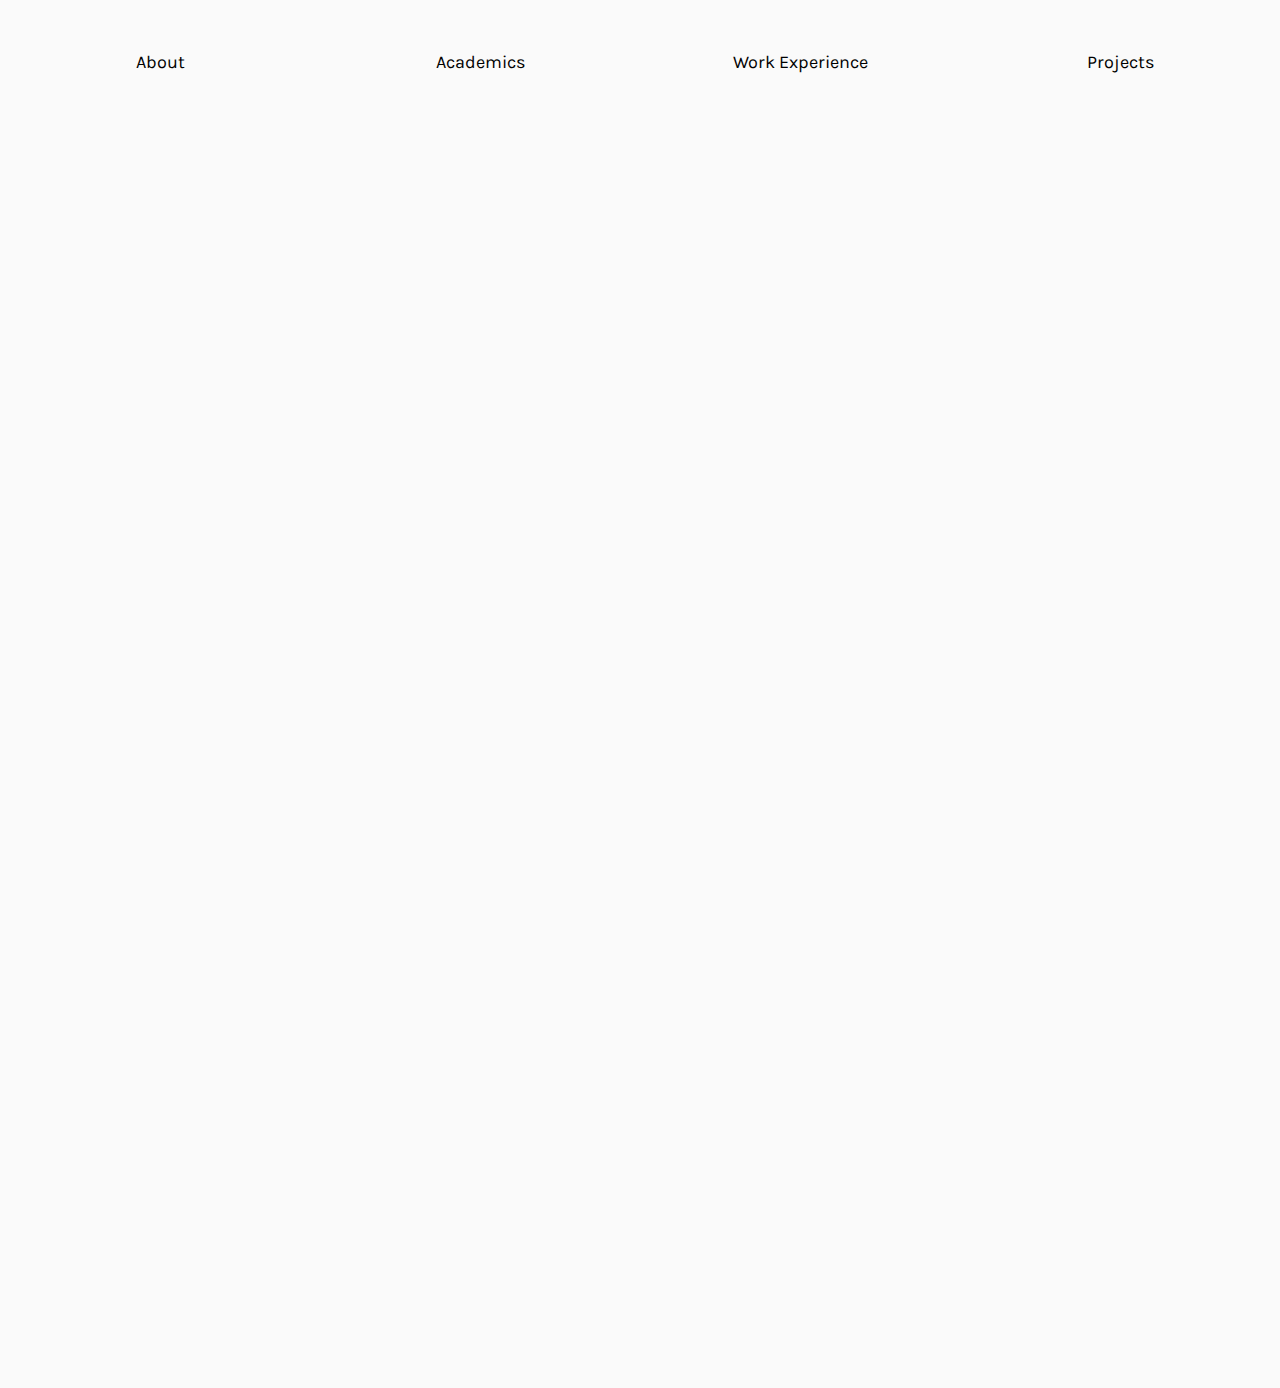
==== commit 7e9a1504: "Updated Projects" ====
--- a/academics.html
+++ b/academics.html
@@ -79,7 +79,7 @@
 						<div class="services animate-box">
 							<h3>Perception and State Estimation</h3>
 							<ul>
-								<li>Bayesian Optimization for Monocular VSLAM under Varied Conditions (paper, video)</li>
+								<li>Bayesian Optimization for Monocular VSLAM under Varied Conditions (<a href="academics/AER_1515_Report.pdf" target="_blank">paper</a>, <a href="academics/AER_1515_Video.mov" target="_blank">video</a>)</li>
 								<li>Sensor fusion and coordinate transform (LiDAR and Camera)</li>
 								<li>Feature Detection, Matching, and Outlier Rejection</li>
 								<li>Depth estimation and instance segmentation</li>
@@ -100,7 +100,7 @@
 						<div class="services animate-box">
 							<h3>Ariticial Intelligence, Algorithms, and Data Structures</h3>
 							<ul>
-								<li>Statistical, Memory Based, and Learning methods</li>
+								<li>Statistical, Memory Based, and Learning methods for AI</li>
 								<li>Standard Data Structures (Heaps, BSTs, Splay trees, etc..)</li>
 								<li>Advanced algorithms (Dynamic Programming, Greedy Algorithms, Shortest path, etc..)</li>
 								<li> Analysis methods (Recursion, Amortized Analysis, Combinatorial Arguments, etc..)</li>
@@ -111,22 +111,6 @@
 				
 			</div>
 		</div>
-
-		<footer>
-			<div id="footer">
-				<div class="container">
-					<div class="row">
-						<div class="col-md-12 text-center">
-							<p>
-								&copy; <!-- Link back to Colorlib can't be removed. Template is licensed under CC BY 3.0. -->
-Copyright &copy;<script>document.write(new Date().getFullYear());</script> All rights reserved | This template is made with <i class="icon-heart4" aria-hidden="true"></i> by <a href="https://colorlib.com" target="_blank">Colorlib</a>
-<!-- Link back to Colorlib can't be removed. Template is licensed under CC BY 3.0. -->
-							</p>
-						</div>
-					</div>
-				</div>
-			</div>
-		</footer>
 	
 	</div>
 
